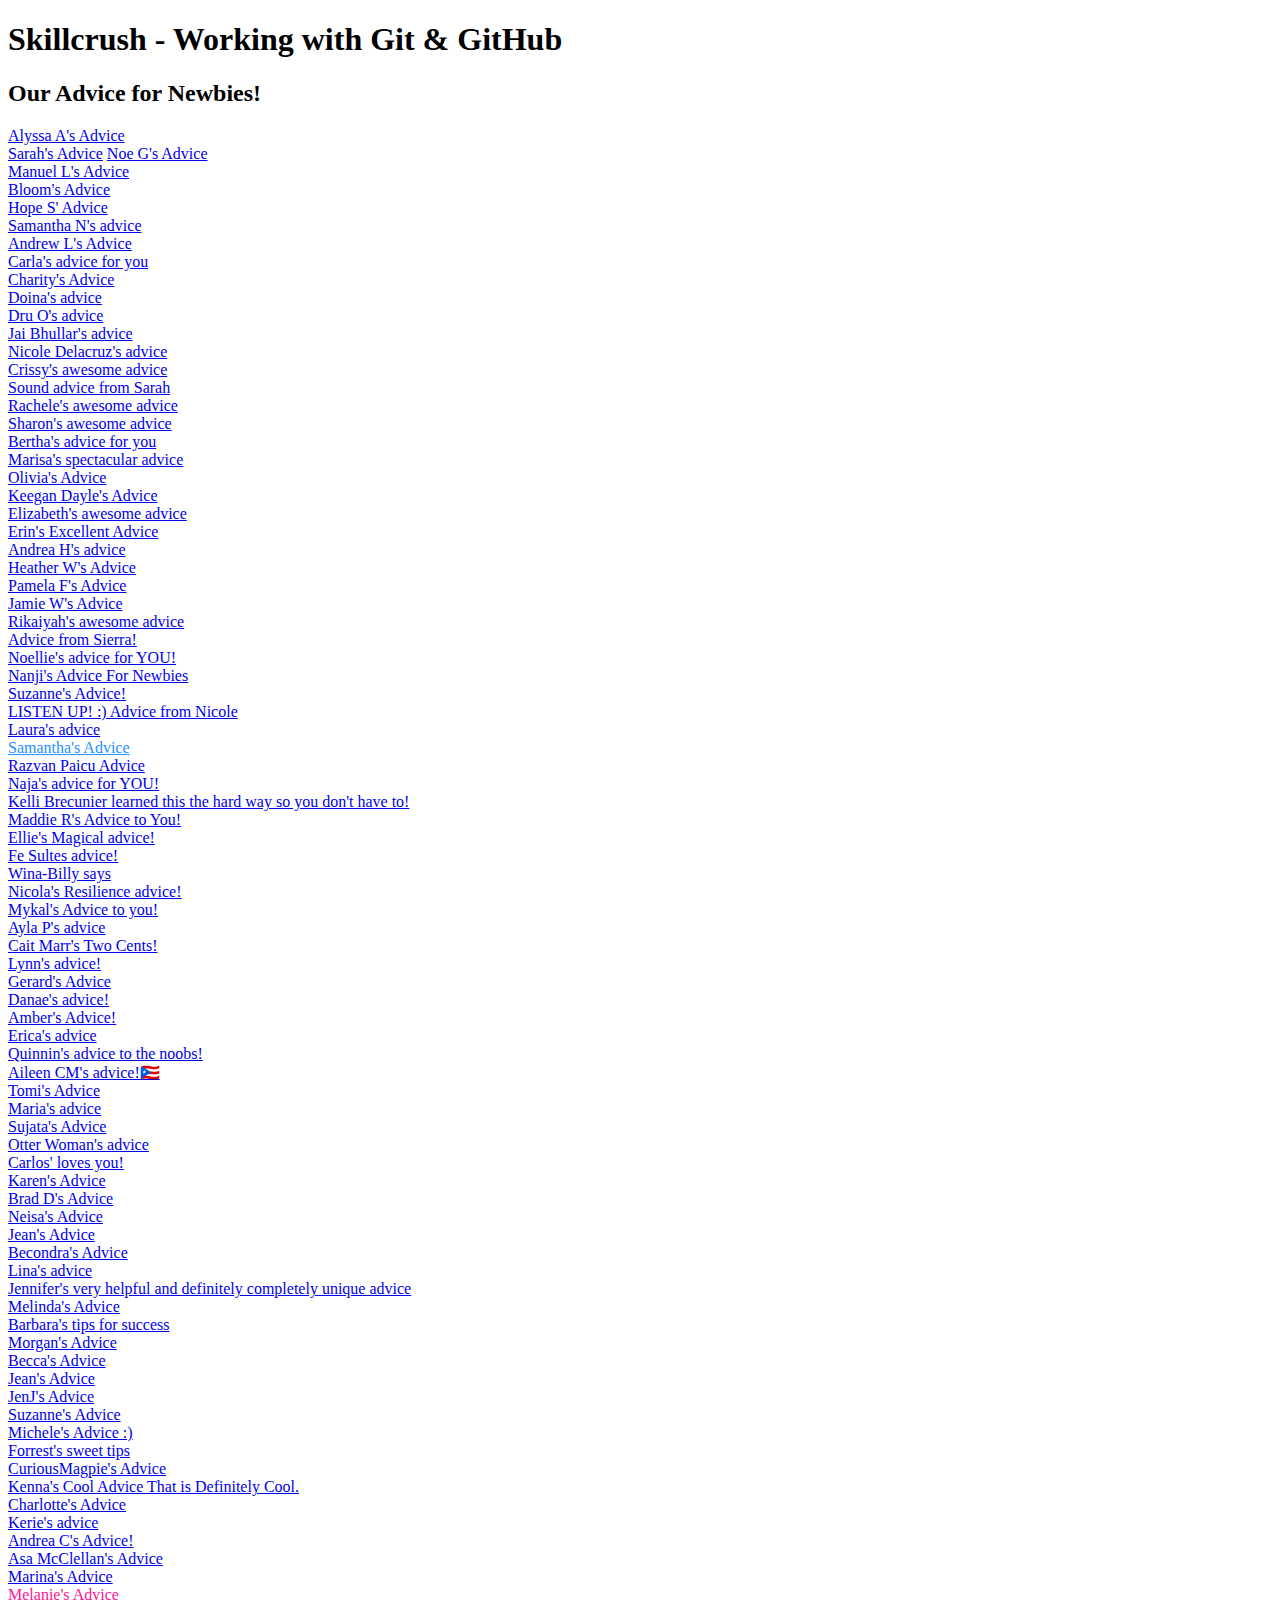
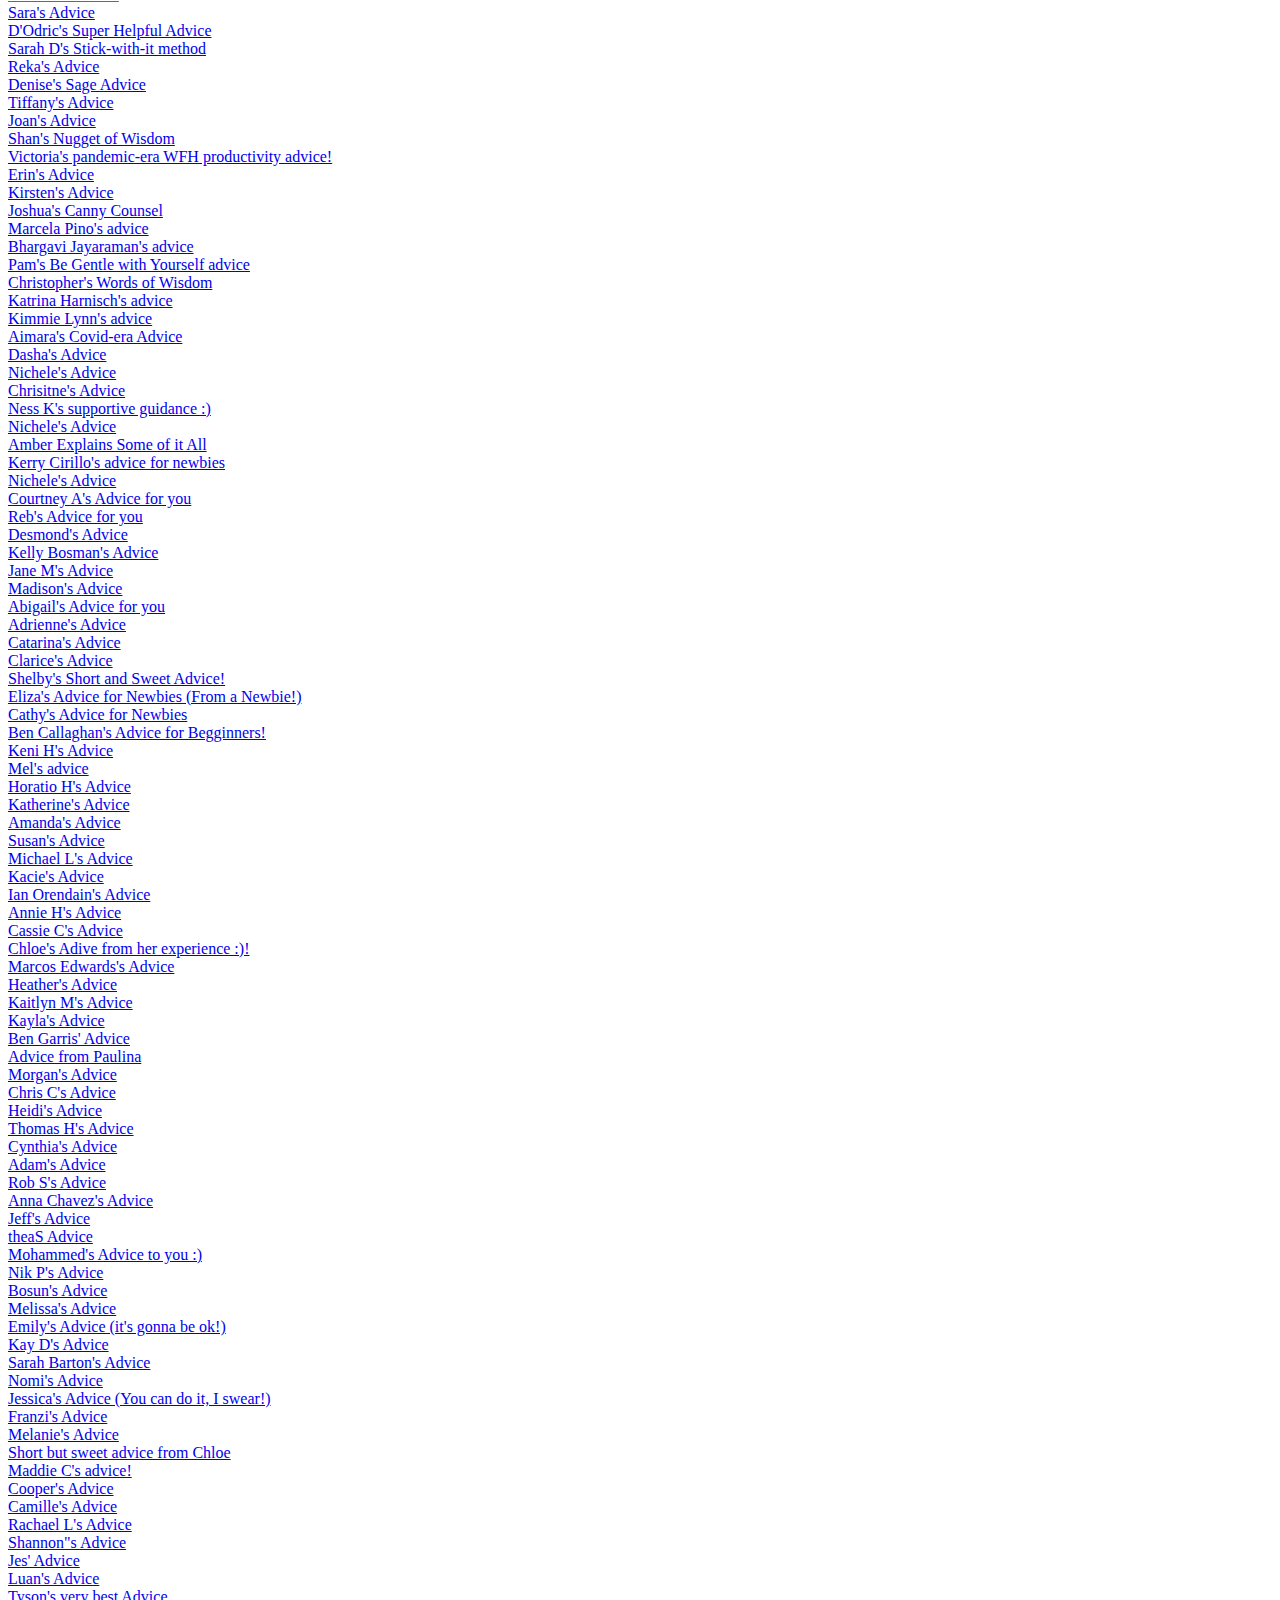
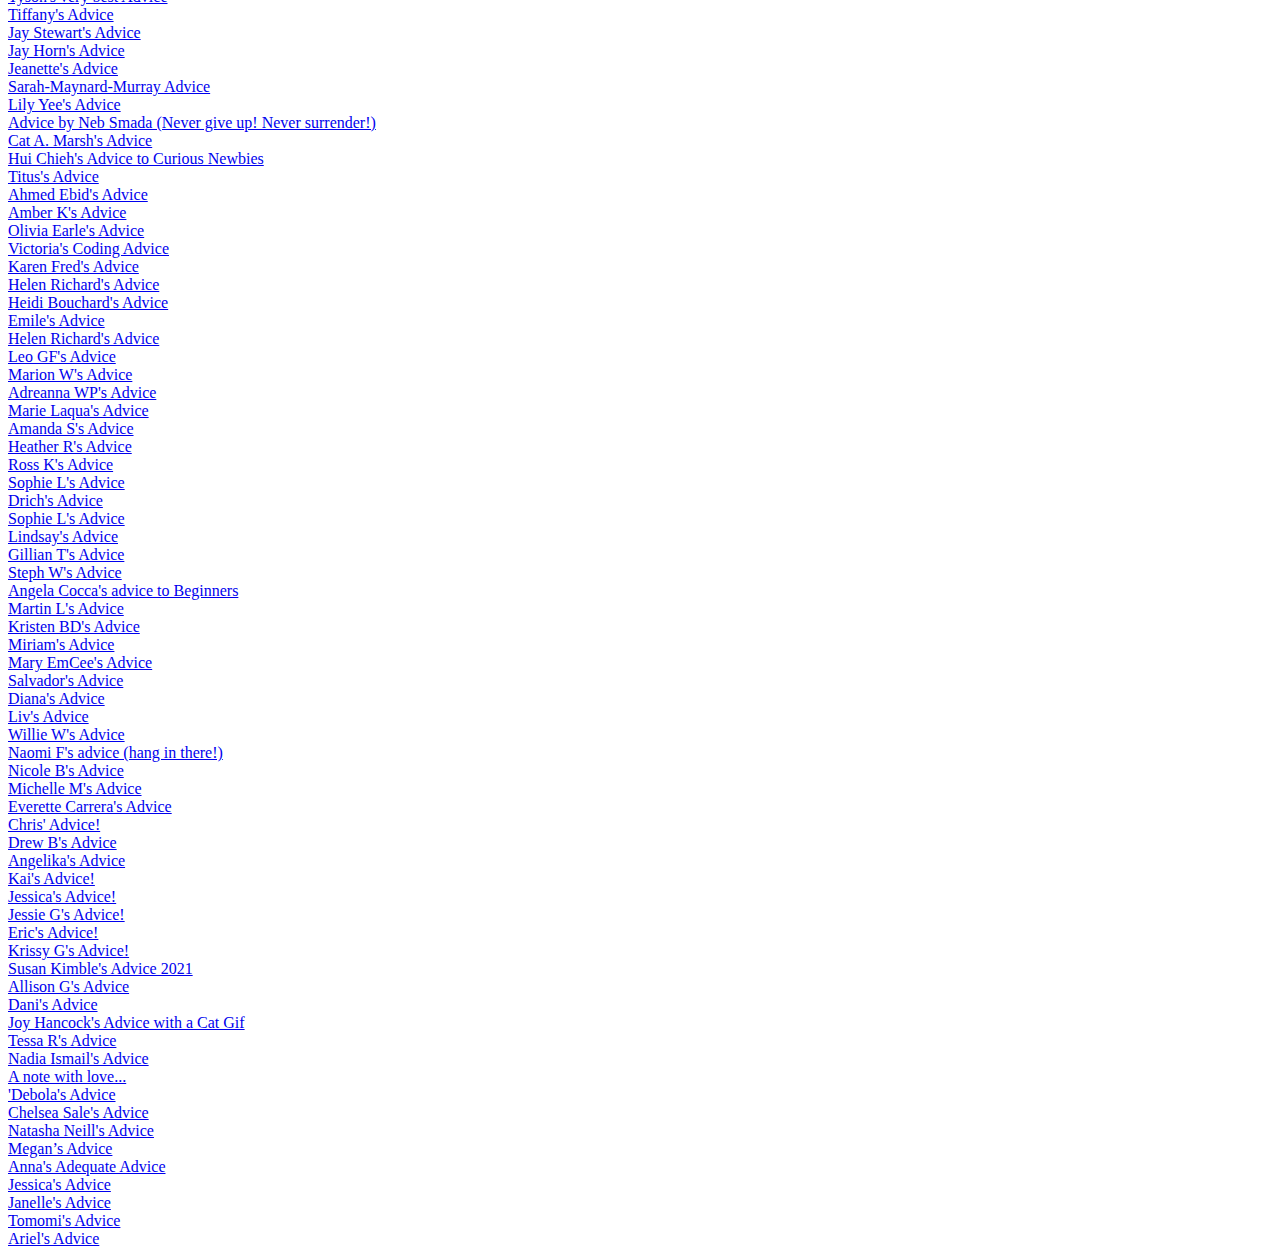
==== index.html @ cdbffeb8 "cute new edits" ====
<!DOCTYPE html>
<html lang="en">

  <head>
    <meta charset="utf-8">
    <link rel="stylesheet" type="text/css" href="css/main.css">
    <title>Skillcrush 105 - Advice For Newbies!</title>
  </head>

  <body>

    <header>
      <h1>Skillcrush - Working with Git & GitHub</h1>
      <h2>Our Advice for Newbies!</h2>
    </header>

    <section>
      <a href="advice/alyssa-a-advice.html" target="_blank">Alyssa A's Advice</a><br>
      <a href="advice/sarah-garcia-advice.html" target="blank">Sarah's Advice</a>
      <a href="advice/noe-gonzalez-advice.html" target="_blank">Noe G's Advice</a><br>
      <a href="advice/manuel-lemus-advice.html" target="_blank">Manuel L's Advice</a><br>
      <a href="advice/bloom-advice.html" target="_blank">Bloom's Advice</a><br>
      <a href="advice/hope-snodgrass-advice.html" target="_blank">Hope S' Advice</a><br>
      <a href="advice/samantha-n.html" target="_blank">Samantha N's advice</a><br>
      <a href="advice/andrew-low-advice.html" target="_blank">Andrew L's Advice</a><br>
      <a href="advice/carla-rolon-advice.html" target="_blank">Carla's advice for you</a><br>
      <a href="advice/charity-kern-advice.html" target="_blank">Charity's Advice</a><br>
      <a href="advice/doina-advice.html" target="_blank">Doina's advice</a><br>
      <a href="advice/dru-o-advice.html" target="_blank">Dru O's advice</a><br>
      <a href="advice/jai-bhullar-advice.html" target="_blank">Jai Bhullar's advice</a><br>
      <a href="advice/nicole-delacruz-advice.html" target="_blank">Nicole Delacruz's advice</a><br>
      <a href="advice/crissy-carlson-advice.html" target="_blank">Crissy's awesome advice</a><br>
      <a href="advice/sarah-a-advice.html" target="_blank">Sound advice from Sarah</a><br>
      <a href="advice/rachele-creedon-advice.html" target="_blank">Rachele's awesome advice</a><br>
      <a href="advice/sharon-s-advice.html" target="_blank">Sharon's awesome advice</a><br>
      <a href="advice/bertha-t-advice.html" target="_blank">Bertha's advice for you</a><br>
      <a href="advice/marisa-c-advice.html" target="_blank">Marisa's spectacular advice</a><br>
      <a href="advice/olivia-l-advice.html" target="_blank">Olivia's Advice</a><br>
      <a href="advice/keegan-dayle-advice.html" target="_blank">Keegan Dayle's Advice</a><br>
      <a href="advice/elizabeth-romig-advice.html" target="_blank">Elizabeth's awesome advice</a><br>
      <a href="advice/erin-brunet-advice.html" target="_blank">Erin's Excellent Advice</a><br>
      <a href="advice/andrea-huertas-advice.html" target="_blank"> Andrea H's advice</a><br>
      <a href="advice/heather-w-advice.html" target="_blank">Heather W's Advice</a><br>
      <a href="advice/pamela-f-advice.html" target="_blank">Pamela F's Advice</a><br>
      <a href="advice/jamie-winston-advice.html" target="_blank">Jamie W's Advice</a><br>
      <a href="advice/rikaiyah-winters-advice.html" target="_blank">Rikaiyah's awesome advice</a><br>
      <a href="advice/sierra-s-advice.html" target="_blank">Advice from Sierra!</a><br>
      <a href="advice/noellie-n-advice.html" target="_blank">Noellie's advice for YOU!</a><br>
      <a href="advice/nanji-patel-advice.html" target="_blank">Nanji's Advice For Newbies</a><br>
      <a href="advice/suzanne-mun-advice.html" target="_blank">Suzanne's Advice!</a><br>
      <a href="advice/nicole-s-advice.html" target="_blank">LISTEN UP! :) Advice from Nicole</a><br>
      <a href="advice/laura-markus-advice.html" target="_blank">Laura's advice</a><br>
      <a href="advice/samantha-l.html" target="_blank" style="color:dodgerblue"> Samantha's Advice</a><br>
      <a href="advice/razvan-paicu-advice.html" target="_blank">Razvan Paicu Advice</a><br>
      <a href="advice/naja-sol-advice.html" target="_blank">Naja's advice for YOU!</a><br>
      <a href="advice/kelli-brecunier-advice.html" target="_blank">Kelli Brecunier learned this the hard way so you
        don't have to!</a><br>
      <a href="advice/maddie-reiff-advice.html" target="_blank">Maddie R's Advice to You!</a><br>
      <a href="advice/ellie-solorio-advice.html" target="_blank">Ellie's Magical advice!</a><br>
      <a href="advice/fesultes-advice.html" target="_blank">Fe Sultes advice!</a><br>
      <a href="advice/wina-billy-advice.html" target="_blank">Wina-Billy says</a><br>
      <a href="advice/Nicola-Iannella-advice.html" target="_blank">Nicola's Resilience advice!</a><br>
      <a href="advice/mykal-smith-advice.html" target="_blank">Mykal's Advice to you!</a><br>
      <a href="advice/ayla-palacios-advice.html" target="_blank">Ayla P's advice</a><br>
      <a href="advice/cait-marr-advice.html" target="_blank">Cait Marr's Two Cents!</a><br>
      <a href="advice/lynn-advice.html" target="_blank">Lynn's advice!</a><br>
      <a href="advice/gerard-davis-advice.html" target="_blank">Gerard's Advice</a><br>
      <a href="advice/danae-cosijn-advice.html" target="_blank">Danae's advice!</a><br>
      <a href="advice/amber-leigh-advice.html" targeet="_blank">Amber's Advice!</a><br>
      <a href="advice/elynnschenk-advice.html" target="_blank">Erica's advice</a><br>
      <a href="advice/quinnin-evans-advice.html" target="blank">Quinnin's advice to the noobs!</a><br>
      <a href="advice/aileen-cm-advice.html">Aileen CM's advice!🇵🇷</a><br>
      <a href="advice/tomi-salami-advice.html" target="_blank">Tomi's Advice</a><br>
      <a href="advice/maria-segeda-shulakova-advice.html" target="_blank">Maria's advice</a><br>
      <a href="advice/sujata-luchmun-advice.html" target="_blank">Sujata's Advice</a><br>
      <a href="advice/otter-woman-advice.html" target="_blank">Otter Woman's advice</a><br>
      <a href="advice/carlos-agelvis-advice.html" target="_blank">Carlos' loves you!</a><br>
      <a href="advice/karen-advice.html" target="_blank">Karen's Advice</a><br>
      <a href="advice/brad-defauw-advice.html" target="_blank">Brad D's Advice</a><br>
      <a href="advice/neisa-b-advice.html" target="_blank">Neisa's Advice</a><br>
      <a href="advice/jean-benitez-advice.html" target="_blank">Jean's Advice</a><br>
      <a href="advice/becondra-advice.html" target="blank"> Becondra's Advice</a><br>
      <a href="advice/lina-cardenas-advice.html" target="_blank">Lina's advice</a><br>
      <a href="advice/jennifer-brunker-advice.html" target="_blank">Jennifer's very helpful and definitely completely
        unique advice</a><br>
      <a href="advice/melinda-spruce-advice.html" target="_blank">Melinda's Advice</a><br>
      <a href="advice/barbara-pattin-advice.html" target="_blank">Barbara's tips for success</a><br>
      <a href="advice/morgan-kennedy-advice.html" target="_blank">Morgan's Advice</a><br>
      <a href="advice/becca-brunner-advice.html" target="_blank">Becca's Advice</a><br>
      <a href="advice/jean-benitez-advice.html" target="_blank">Jean's Advice</a><br>
      <a href="advice/jen-j-advice.html" target="_blank">JenJ's Advice</a><br>
      <a href="advice/suzanne-pach-advice.html" target="_blank">Suzanne's Advice</a><br>
      <a href="advice/michele-h-advice.html" target="_blank">Michele's Advice :)</a><br>
      <a href="advice/forrest-morgan-advice.html" target="_blank">Forrest's sweet tips</a><br>
      <a href="advice/CuriousMagpie-advice.html" target="_blank">CuriousMagpie's Advice</a><br>
      <a href="advice/kenna-bramble-advice.html" target="_blank">Kenna's Cool Advice That is Definitely Cool.</a><br>
      <a href="advice/CR-Kelly-advice.html" target="_blank">Charlotte's Advice</a><br>
      <a href="advice/kerie-london-advice.html" target="blank">Kerie's advice</a><br>
      <a href="advice/andrea-cuevas-advice.html" target="_blank"> Andrea C's Advice! </a><br>
      <a href="advice/asa-mcclellan-advice.html" target="_blank">Asa McClellan's Advice</a><br>
      <a href="advice/marina-saito-advice.html" target="_blank">Marina's Advice</a><br>
      <a href="advice/melanie-nlee-advice.html" target="_blank" style="color:deeppink"> Melanie's Advice </a><br>
      <a href="advice/sara-h-advice.html" target="_blank">Sara's Advice</a><br>
      <a href="advice/dodric-sykes-advice.html" target="_blank"> D'Odric's Super Helpful Advice</a><br>
      <a href="advice/sarah-d-advice.html" target="_blank">Sarah D's Stick-with-it method</a><br>
      <a href="advice/reka-w-advice.html" target="_blank">Reka's Advice</a><br>
      <a href="advice/Denise-Lanay-advice.html" target="blank">Denise's Sage Advice</a><br>
      <a href="advice/tiffany-amani-advice.html" target="blank">Tiffany's Advice</a><br>
      <a href="advice/joan-fowler-advice.html" target="blank">Joan's Advice</a><br>
      <a href="advice/shan-grierson-advice.html" target="blank">Shan's Nugget of Wisdom</a><br>
      <a href="advice/victoria-farr-advice.html" target="blank">Victoria's pandemic-era WFH productivity advice!</a><br>
      <a href="advice/erin-adams-advice.html" target="blank">Erin's Advice</a><br>
      <a href="advice/kirsten-k-advice.html" target="blank">Kirsten's Advice</a><br>
      <a href="advice/joshua-hawkins-advice.html" target="blank">Joshua's Canny Counsel</a><br>
      <a href="advice/marcela-pino-advice.html" target="_blank">Marcela Pino's advice</a><br>
      <a href="advice/Bhargavi-Jayaraman-advice.html" target="_blank">Bhargavi Jayaraman's advice</a><br>
      <a href="advice/pam-r-advice.html" target="_blank">Pam's Be Gentle with Yourself advice</a><br>
      <a href="advice/chris-epps-advice.html" target="_blank">Christopher's Words of Wisdom</a><br>
      <a href="advice/katrina-harnisch-advice.html" target="_blank">Katrina Harnisch's advice</a><br>
      <a href="advice/jai-bhullar-advice.html" target="_blank">Kimmie Lynn's advice</a><br>
      <a href="advice/aimara-garcia-advice.html" target="_blank">Aimara's Covid-era Advice</a><br>
      <a href="advice/dasha-dulina-advice.html" target="_blank">Dasha's Advice</a><br>
      <a href="advice/niche-woods-advice.html" target="_blank">Nichele's Advice</a><br>
      <a href="advice/christine-ramsey-advice.html" target="_blank">Chrisitne's Advice</a><br>
      <a href="advice/ness-kiran-advice.html" target="_blank">Ness K's supportive guidance :)</a><br>
      <a href="advice/niche-woods-advice.html" target="_blank">Nichele's Advice</a><br>
      <a href="advice/amber-lehua-advice.html" target="_blank">Amber Explains Some of it All</a><br>
      <a href="advice/kerry-cirillo-advice.html" target="_blank">Kerry Cirillo's advice for newbies</a><br>
      <a href="advice/niche-woods-advice.html" target="_blank">Nichele's Advice</a><br>
      <a href="advice/courtney-aallen-advice.html" target="_blank">Courtney A's Advice for you</a><br>
      <a href="advice/rebecca-s-morris-advice.html" target="_blank">Reb's Advice for you</a><br>
      <a href="advice/desmond-curry-advice.html" target="_blank">Desmond's Advice</a><br>
      <a href="advice/kelly-bosman-advice.html" target="_blank">Kelly Bosman's Advice</a><br>
      <a href="advice/jane-molphy-advice.html" target="_blank">Jane M's Advice</a><br>
      <a href="advice/madison-scheps-advice.html" target="_blank">Madison's Advice</a><br>
      <a href="advice/abigail-carey-advice.html" target="_blank">Abigail's Advice for you</a><br>
      <a href="advice/adrienne-burn-advice.html" target="_blank">Adrienne's Advice</a><br>
      <a href="advice/catarina-monge-advice.html" target="_blank">Catarina's Advice</a><br>
      <a href="advice/clarice-r-advice.html" target="_blank">Clarice's Advice</a><br>
      <a href="advice/shelby-coyle-advice.html" target="_blank">Shelby's Short and Sweet Advice!</a><br>
      <a href="advice/eliza-b-advice.html" target="_blank">Eliza's Advice for Newbies (From a Newbie!)</a><br>
      <a href="advice/cathy-smith-advice.html" target="_blank">Cathy's Advice for Newbies</a><br>
      <a href="advice/ben-callaghan-advice.html" target="_blank">Ben Callaghan's Advice for Begginners!</a><br>
      <a href="advice/keni-hurst-advice.html" target="_blank">Keni H's Advice</a><br>
      <a href="advice/mel-richard-advice.html" target="_blank"> Mel's advice</a><br>
      <a href="advice/horatio-hanley-advice.html" target="_blank">Horatio H's Advice</a><br>
      <a href="advice/katherine-kocen-advice.html" target="_blank">Katherine's Advice</a><br>
      <a href="advice/amanda-chavis-advice.html" target="_blank">Amanda's Advice</a><br>
      <a href="advice/susan-g-advice.html" target="_blank">Susan's Advice</a><br>
      <a href="advice/michael-lukens-advice.html" target="_blank"> Michael L's Advice</a><br>
      <a href="advice/kacie-gavinchuk-advice.html" target="_blank">Kacie's Advice</a><br>
      <a href="advice/ian-orendain-advice.html" target="_blank">Ian Orendain's Advice</a><br>
      <a href="advice/annie-heath-advice.html" target="_blank">Annie H's Advice</a><br>
      <a href="advice/cassie-chan-advice.html" target="_blank">Cassie C's Advice</a><br>
      <a href="advice/chloe-c2-advice.html" target="_blank">Chloe's Adive from her experience :)!</a><br>
      <a href="advice/marcos-edwards-advice.html" target="_blank">Marcos Edwards's Advice</a><br>
      <a href="advice/heather-brien-advice.html" target="_blank">Heather's Advice</a><br>
      <a href="advice/kaitlyn-marino-advice.html" target="_blank">Kaitlyn M's Advice</a><br>
      <a href="advice/kayla-duarte-advice.html" target="_blank">Kayla's Advice</a><br>
      <a href="advice/ben-garris-advice.html" target="_blank">Ben Garris' Advice</a><br>
      <a href="advice/paulina-edmond-advice.html" target="_blank">Advice from Paulina</a><br>
      <a href="advice/morgan-wooster-advice.html" target="_blank">Morgan's Advice</a><br>
      <a href="advice/chris-cirigliano-advice.html" target="_blank">Chris C's Advice</a><br>
      <a href="advice/heidi-fryzell-advice.html" target="_blank">Heidi's Advice</a><br>
      <a href="advice/thomas-hurrie-advice.html" target="_blank">Thomas H's Advice</a><br>
      <a href="advice/cynthia-sierra-advice.html" target="_blank">Cynthia's Advice</a><br>
      <a href="advice/adam-t-advice.html" target="_blank">Adam's Advice</a><br>
      <a href="advice/rob-schuster-advice.html" target="_blank">Rob S's Advice</a><br>
      <a href="advice/anna-chavez-advice.html" target="blank">Anna Chavez's Advice</a><br>
      <a href="advice/jeff-smith-advice.html" target="_blank">Jeff's Advice</a><br>
      <a href="advice/theas-advice.html" target="_blank">theaS Advice</a><br>
      <a href="advice/mohammed-mahmood-advice.html">Mohammed's Advice to you :)</a><br>
      <a href="advice/nik-payton-advice.html">Nik P's Advice</a><br>
      <a href="advice/bosun-advice.html" target="_blank">Bosun's Advice</a><br>
      <a href="advice/melissa-watson-advice.html" target="_blank">Melissa's Advice</a><br>
      <a href="advice/emily-almond-advice.html" target="_blank">Emily's Advice (it's gonna be ok!)</a><br>
      <a href="advice/kay-doyle-advice.html" target="_blank"> Kay D's Advice </a><br>
      <a href="advice/sarah-barton-advice.html" target="_blank">Sarah Barton's Advice</a><br>
      <a href="advice/nomi-vos-advice.html" target="_blank">Nomi's Advice</a><br>
      <a href="advice/j-g-advice.html" target="_blank">Jessica's Advice (You can do it, I swear!)</a><br>
      <a href="advice/franzi-polleit-advice.html" target="_blank">Franzi's Advice</a><br>
      <a href="advice/melanie-he-advice.html" target="_blank">Melanie's Advice</a><br>
      <a href="advice/chloe-ciarrocchi-advice.html" target="_blank">Short but sweet advice from Chloe</a><br>
      <a href="advice/maddie-cummings/advice.html" target="_blank">Maddie C's advice!</a><br>
      <a href="advice/cooper-pulkrabek-advice.html" target="_blank">Cooper's Advice</a><br>
      <a href="advice/camille-b-advice.html" target="_blank">Camille's Advice</a><br>
      <a href="advice/rachael-lackner-advice.html" target="_blank">Rachael L's Advice</a><br>
      <a href="advice/shannon-posey-advice.html" target="_blank">Shannon"s Advice</a><br>
      <a href="advice/jes-robbeloth-advice.html" target="_blank">Jes' Advice</a><br>
      <a href="advice/luan-h-advice.html" target="_blank">Luan's Advice</a><br>
      <a href="advice/tyson-groo-advice.html" target="_blank">Tyson's very best Advice</a><br>
      <a href="advice/tiffany-advice.html" target="_blank">Tiffany's Advice</a><br>
      <a href="advice/justin-stewart-advice.html" target="_blank">Jay Stewart's Advice</a><br>
      <a href="advice/jay-horn-advice.html" target="_blank">Jay Horn's Advice</a><br>
      <a href="advice/jeanette-f-advice.html"> Jeanette's Advice</a><br>
      <a href="advice/sarah-maynard-murray-advice.html"> Sarah-Maynard-Murray Advice</a><br>
      <a href="advice/lily-yee-advice.html" target="_blank">Lily Yee's Advice</a><br>
      <a href="advice/ben-adams-advice.html" target="_blank">Advice by Neb Smada (Never give up! Never surrender!)</a><br>
      <a href="advice/cat-a-marsh-advice.html" target="_blank">Cat A. Marsh's Advice</a><br>
      <a href="advice/huichieh-jackson-advice.html" target="_blank">Hui Chieh's Advice to Curious Newbies</a><br>
      <a href="advice/titus-yick-advice.html" target="_blank"> Titus's Advice</a><br>
      <a href="advice/ahmed-ebid-advice.html" target="_blank">Ahmed Ebid's Advice</a><br>
      <a href="advice/amber-khem-advice.html" target="_blank">Amber K's Advice</a><br>
      <a href="advice/olivia-earle-advice.html" target="_blank">Olivia Earle's Advice</a><br>
      <a href="advice/ards-victoria-advice.html" target="_blank">Victoria's Coding Advice</a><br>
      <a href="advice/karen-fred-advice.html" target="_blank">Karen Fred's Advice</a><br>
      <a href="advice/helen-richards-advice.html" target="_blank">Helen Richard's Advice</a><br>
      <a href="advice/heidi-bouchard-advice.html" target="_blank">Heidi Bouchard's Advice</a><br>
      <a href="advice/emile-massumov-advice.html" target="_blank">Emile's Advice</a><br>
      <a href="advice/helen-richards-advice.html" target="_blank">Helen Richard's Advice</a><br>
      <a href="advice/leo-gf-advice.html" target="_blank">Leo GF's Advice</a><br>
      <a href="advice/Marion-Wozniak-advice.html" target="_blank">Marion W's Advice</a><br>
      <a href="advice/adreanna-wp-advice.html" target="_blank">Adreanna WP's Advice</a><br>
      <a href="advice/marie-laqua-advice.html" target="_blank">Marie Laqua's Advice</a><br>
      <a href="advice/amanda-scott-advice.html" target="_blank">Amanda S's Advice</a><br>

      <a href="advice/heather-randolph-advice.html" target="_blank">Heather R's Advice</a><br>
      <a href="advice/ross-kinney-advice.html" target="_blank">Ross K's Advice</a><br>
      <a href="advice/sophie-laksimi-advice.html">Sophie L's Advice</a><br>
      <a href="advice/drich-codes-advice.html" target="_blank"> Drich's Advice</a><br>
      <a href="advice/sophie-laksimi-advice.html">Sophie L's Advice</a><br>
      <a href="advice/lindsay-taylor-advice.html" target="_blank">Lindsay's Advice</a><br>
      <a href="advice/gillian-trethewey-advice.html" target="_blank">Gillian T's Advice</a><br>
      <a href="advice/swoulfe-advice.html" target="_blank"> Steph W's Advice</a><br>
      <a href="advice/angela-cocca-advice.html" target="_blank">Angela Cocca's advice to Beginners</a><br>
      <a href="advice/martin-luque-advice.html" target="_blank"> Martin L's Advice</a><br>
      <a href="advice/kristen-browndonovan-advice.html" target="_blank">Kristen BD's Advice</a><br>
      <a href="advice/miriam-bross-advice.html" target="_blank">Miriam's Advice</a><br>
      <a href="advice/mary-emcee-advice.html" target="_blank"> Mary EmCee's Advice </a><br>
      <a href="advice/salvador-alcantar-advice.html" target="_blank">Salvador's Advice</a><br>
      <a href="advice/diana-a-advice.html" target="_blank">Diana's Advice</a><br>
      <a href="advice/olivia-fissel-advice.html" target="_blank">Liv's Advice</a><br>
      <a href="advice/willie-whitfield-advice.html" target="_blank">Willie W's Advice</a><br>
      <a href="advice/naomi-fathers-advice.html" target="_blank">Naomi F's advice (hang in there!)</a></br>
      <a href="advice/nicole-baggerly-advice.html" target="_blank">Nicole B's Advice</a><br>
      <a href="advice/michelle-maloney-advice.html" target="blank">Michelle M's Advice</a><br>
      <a href="advice/everette-carrera-advice.html" target="blank">Everette Carrera's Advice</a><br>
      <a href="advice/chris-horne-advice.html" target="_blank"> Chris' Advice!</a><br>
      <a href="advice/drew-bauer-advice.html" target="_blank"> Drew B's Advice</a><br>
      <a href="advice/angelika-halicka-advice.html" target= "_blank">Angelika's Advice</a><br>
      <a href="advice/kai-packwood-advice.html" target="_blank">Kai's Advice!</a><br>
      <a href="advice/jessica-braun-advice.html" target="_blank">Jessica's Advice!</a><br>
      <a href="advice/jessie-gellings-advice.html" target="_blank">Jessie G's Advice!</a><br>
      <a href="advice/eric-hardwick-advice.html" target="_blank">Eric's Advice!</a><br>
      <a href="advice/krissy-groom-advice.html" target="_blank">Krissy G's Advice!</a><br>
      <a href="advice/susan-kimble-advice2021.html" target="_blank">Susan Kimble's Advice 2021</a><br>
      <a href="advice/Allison-Green-advice.html" target="_blank"> Allison G's Advice</a><br>
      <a href="advice/dani-d-advice.html" target="_blank">Dani's Advice</a><br>
      <a href="advice/joy-hancock-advice.html" target="_blank">Joy Hancock's Advice with a Cat Gif</a><br>
      <a href="advice/tessa-ramsay-advice.html" target="_blank">Tessa R's Advice</a><br>
      <a href="advice/nadia-ismail-advice.html" target="_blank">Nadia Ismail's Advice</a><br>
      <a href="advice/jacqueline-larson-advice.html" target="_blank">A note with love...</a><br>
      <a href="advice/debola-advice.html" target="_blank">'Debola's Advice</a><br>
      <a href="advice/chelsea-sale-advice.html" target="_blank">Chelsea Sale's Advice</a><br>
      <a href="advice/natasha-neill-advice.html" target="_blank">Natasha Neill's Advice</a><br>
      <a href="advice/megan-searle-advice.html" target="_blank">Megan’s Advice</a><br>
      <a href="advice/anna-holt-advice.html" target="_blank">Anna's Adequate Advice</a><br>
      <a href="advice/jessica-turner-advice.html" target="_blank">Jessica's Advice</a><br>
      <a href="advice/janelle-adelman-advice.html" target="_blank">Janelle's Advice</a><br>
      <a href="advice/tomomi-kosaka-advice.html" target="_blank">Tomomi's Advice</a><br>
      <a href="advice/ariel-schwalb-advice.html" target="_blank">Ariel's Advice</a><br>

    </section>

  </body>

</html>
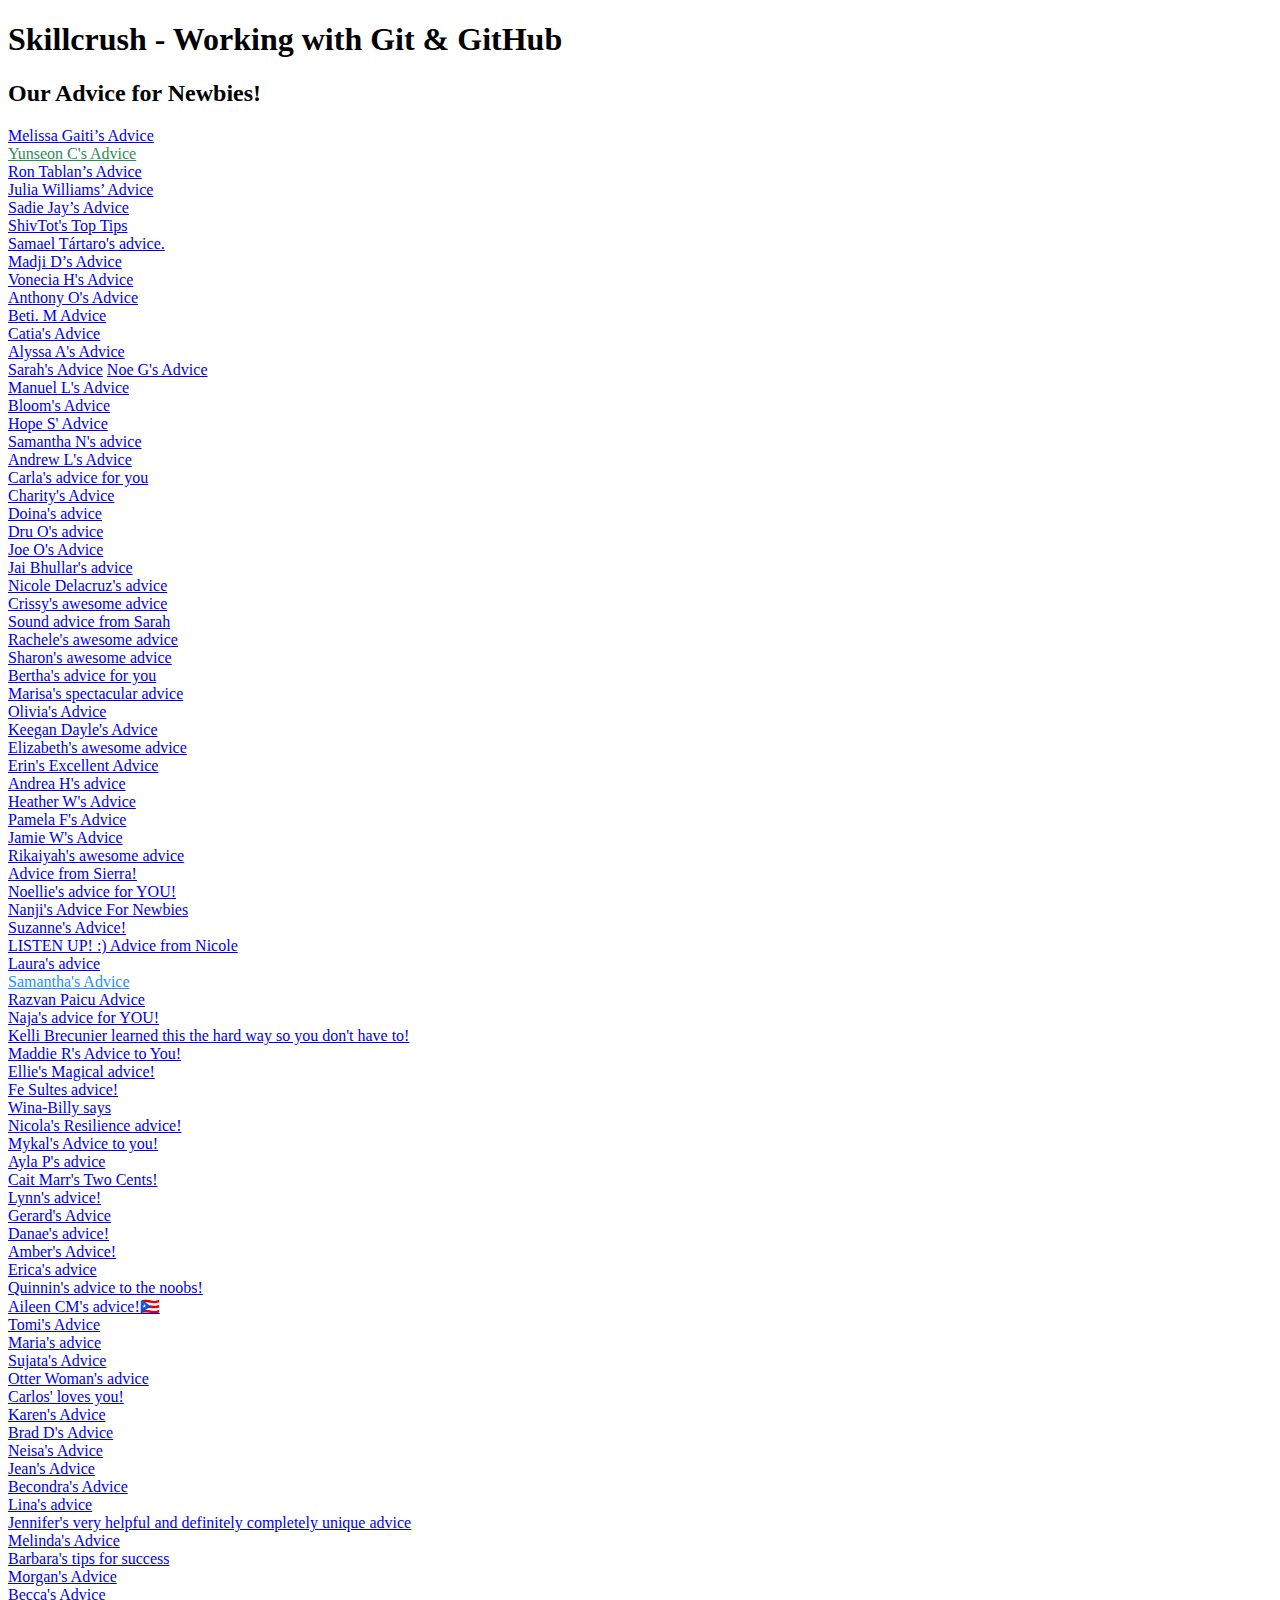
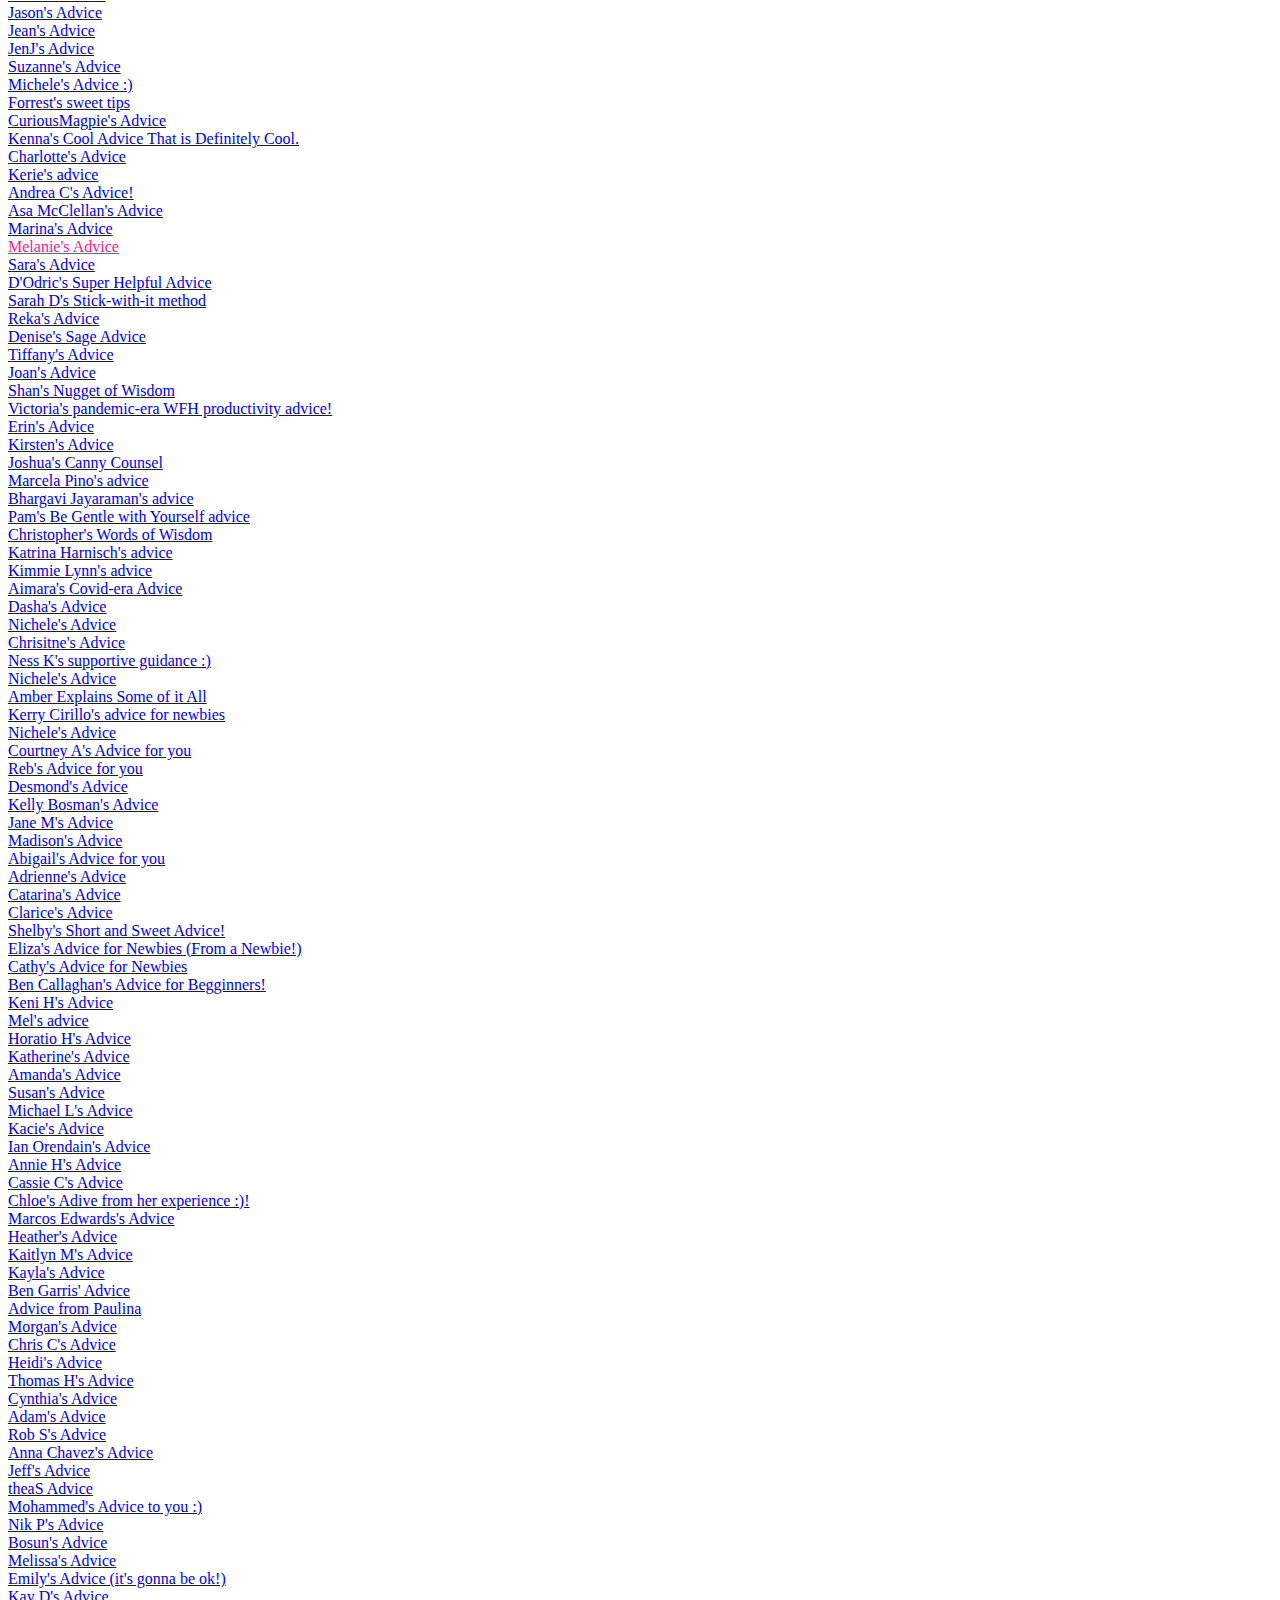
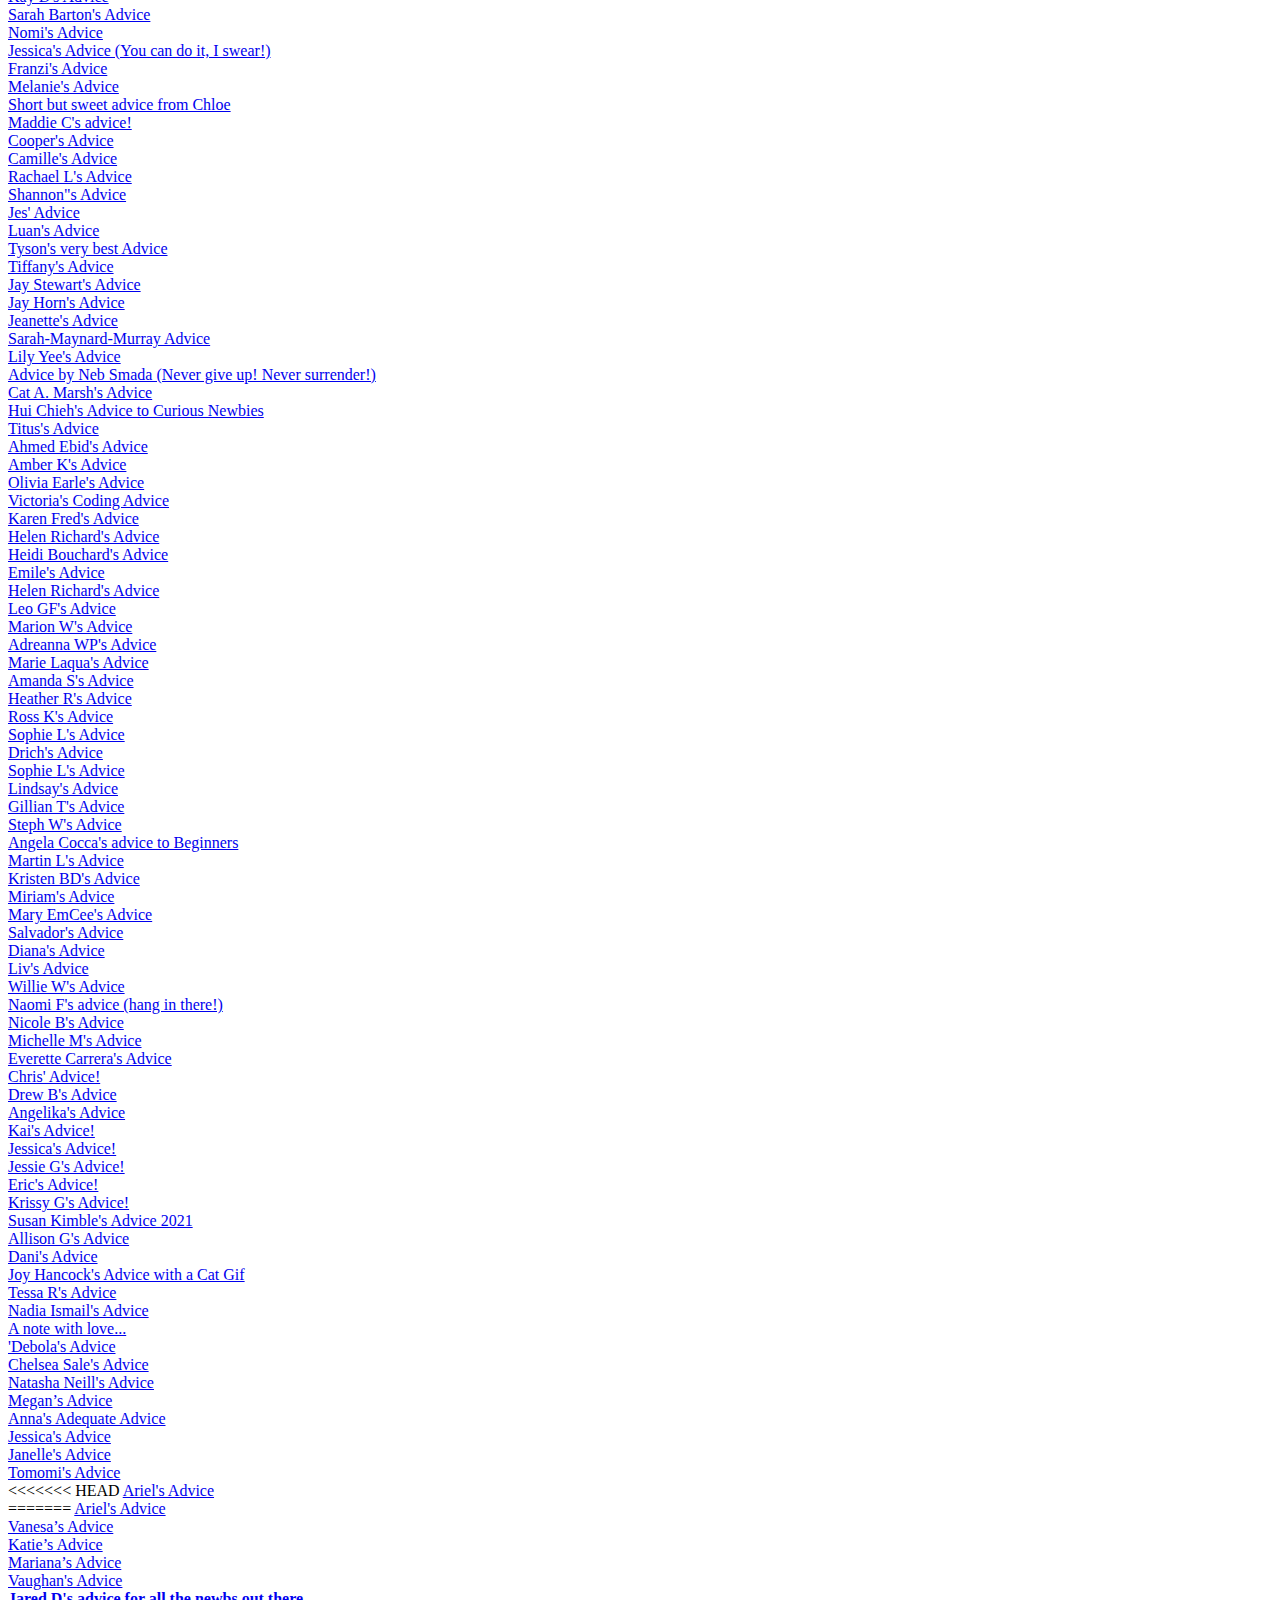
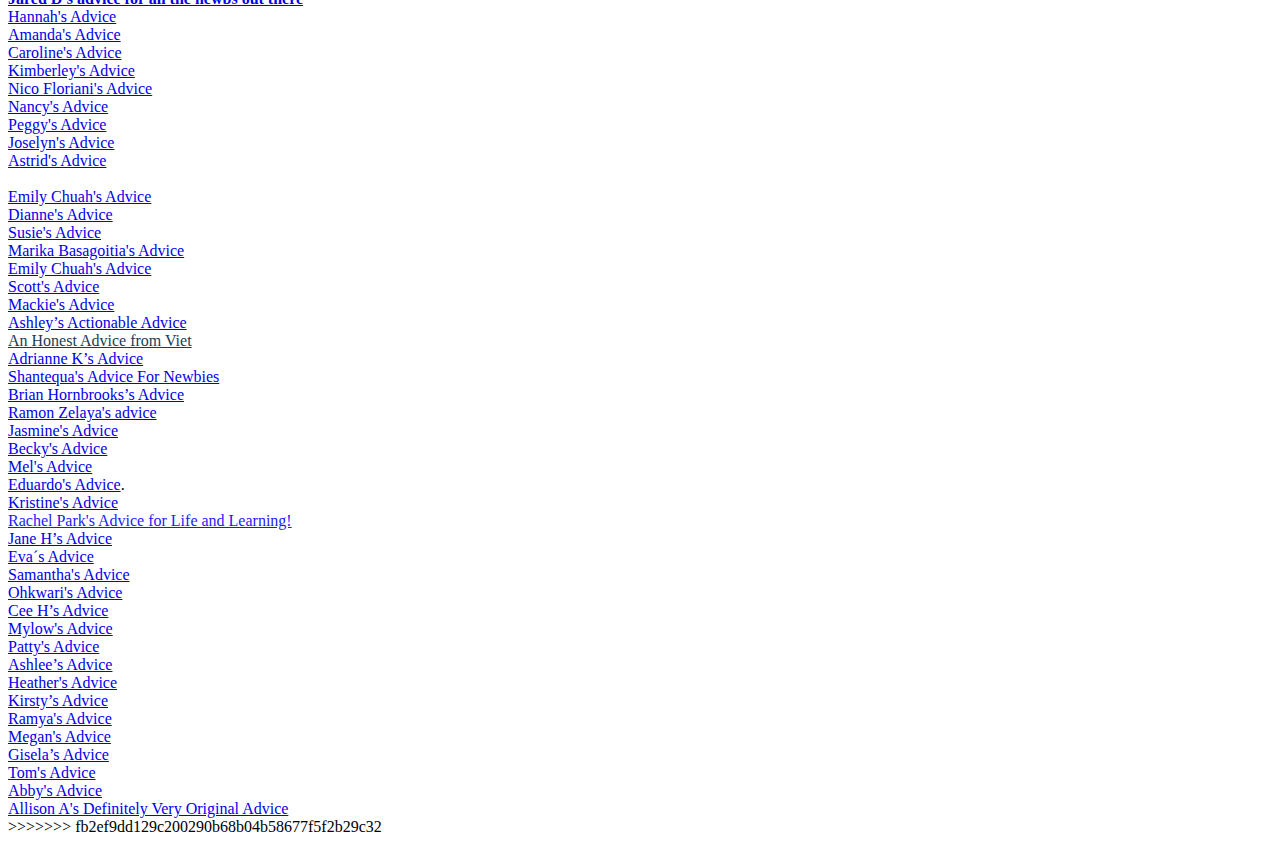
==== commit da19c4c0: "fork" ====
--- a/index.html
+++ b/index.html
@@ -15,6 +15,18 @@
     </header>
 
     <section>
+      <a href=”advice/melissa-gaiti-advice.html”>Melissa Gaiti’s Advice</a><br>
+      <a href="advice/yunseon-choi-advice.html" target="_blank" style="color: seagreen;">Yunseon C's Advice</a><br>
+      <a href="advice/ron-tablan-advice.html" target="_blank">Ron Tablan’s Advice</a><br>
+      <a href="advice/julia-williams-advice.html" target="_blank">Julia Williams’ Advice</a><br>
+      <a href="advice/sadie-jay-advice.html" target="_blank">Sadie Jay’s Advice</a><br>
+      <a href="advice/shiv-tot-advice.html" target="_blank">ShivTot's Top Tips</a><br>
+      <a href="advice/DevCode666.html" target="_blank">Samael Tártaro's advice.</a><br>
+      <a href="advice/madji-diaw-advice.html" target="_blank">Madji D’s Advice</a><br>
+      <a href="advice/vonecia-holbert-advice.html" target="_blank">Vonecia H's Advice</a><br>
+      <a href="advice/anthony-ortega-advice.html" target="_blank">Anthony O's Advice</a><br>
+      <a href="advice/beti-messele-advice.html" target="_blank">Beti. M Advice</a><br>
+      <a href=”advice/catia-lun-advice.html” target="_blank">Catia's Advice</a> <br>
       <a href="advice/alyssa-a-advice.html" target="_blank">Alyssa A's Advice</a><br>
       <a href="advice/sarah-garcia-advice.html" target="blank">Sarah's Advice</a>
       <a href="advice/noe-gonzalez-advice.html" target="_blank">Noe G's Advice</a><br>
@@ -27,6 +39,7 @@
       <a href="advice/charity-kern-advice.html" target="_blank">Charity's Advice</a><br>
       <a href="advice/doina-advice.html" target="_blank">Doina's advice</a><br>
       <a href="advice/dru-o-advice.html" target="_blank">Dru O's advice</a><br>
+      <a href="advice/joe-oliveri-advice.html" target="_blank">Joe O's Advice</a><br>
       <a href="advice/jai-bhullar-advice.html" target="_blank">Jai Bhullar's advice</a><br>
       <a href="advice/nicole-delacruz-advice.html" target="_blank">Nicole Delacruz's advice</a><br>
       <a href="advice/crissy-carlson-advice.html" target="_blank">Crissy's awesome advice</a><br>
@@ -68,8 +81,8 @@
       <a href="advice/danae-cosijn-advice.html" target="_blank">Danae's advice!</a><br>
       <a href="advice/amber-leigh-advice.html" targeet="_blank">Amber's Advice!</a><br>
       <a href="advice/elynnschenk-advice.html" target="_blank">Erica's advice</a><br>
-      <a href="advice/quinnin-evans-advice.html" target="blank">Quinnin's advice to the noobs!</a><br>
-      <a href="advice/aileen-cm-advice.html">Aileen CM's advice!🇵🇷</a><br>
+      <a href="advice/quinnin-evans-advice.html" target="_blank">Quinnin's advice to the noobs!</a><br>
+      <a href="advice/aileen-cm-advice.html" target="_blank">Aileen CM's advice!🇵🇷</a><br>
       <a href="advice/tomi-salami-advice.html" target="_blank">Tomi's Advice</a><br>
       <a href="advice/maria-segeda-shulakova-advice.html" target="_blank">Maria's advice</a><br>
       <a href="advice/sujata-luchmun-advice.html" target="_blank">Sujata's Advice</a><br>
@@ -79,7 +92,7 @@
       <a href="advice/brad-defauw-advice.html" target="_blank">Brad D's Advice</a><br>
       <a href="advice/neisa-b-advice.html" target="_blank">Neisa's Advice</a><br>
       <a href="advice/jean-benitez-advice.html" target="_blank">Jean's Advice</a><br>
-      <a href="advice/becondra-advice.html" target="blank"> Becondra's Advice</a><br>
+      <a href="advice/becondra-advice.html" target="_blank"> Becondra's Advice</a><br>
       <a href="advice/lina-cardenas-advice.html" target="_blank">Lina's advice</a><br>
       <a href="advice/jennifer-brunker-advice.html" target="_blank">Jennifer's very helpful and definitely completely
         unique advice</a><br>
@@ -87,6 +100,7 @@
       <a href="advice/barbara-pattin-advice.html" target="_blank">Barbara's tips for success</a><br>
       <a href="advice/morgan-kennedy-advice.html" target="_blank">Morgan's Advice</a><br>
       <a href="advice/becca-brunner-advice.html" target="_blank">Becca's Advice</a><br>
+      <a href="advice/jason-espiritu_santo-advice.html" target="_blank">Jason's Advice</a><br>
       <a href="advice/jean-benitez-advice.html" target="_blank">Jean's Advice</a><br>
       <a href="advice/jen-j-advice.html" target="_blank">JenJ's Advice</a><br>
       <a href="advice/suzanne-pach-advice.html" target="_blank">Suzanne's Advice</a><br>
@@ -104,14 +118,14 @@
       <a href="advice/dodric-sykes-advice.html" target="_blank"> D'Odric's Super Helpful Advice</a><br>
       <a href="advice/sarah-d-advice.html" target="_blank">Sarah D's Stick-with-it method</a><br>
       <a href="advice/reka-w-advice.html" target="_blank">Reka's Advice</a><br>
-      <a href="advice/Denise-Lanay-advice.html" target="blank">Denise's Sage Advice</a><br>
-      <a href="advice/tiffany-amani-advice.html" target="blank">Tiffany's Advice</a><br>
-      <a href="advice/joan-fowler-advice.html" target="blank">Joan's Advice</a><br>
-      <a href="advice/shan-grierson-advice.html" target="blank">Shan's Nugget of Wisdom</a><br>
-      <a href="advice/victoria-farr-advice.html" target="blank">Victoria's pandemic-era WFH productivity advice!</a><br>
-      <a href="advice/erin-adams-advice.html" target="blank">Erin's Advice</a><br>
-      <a href="advice/kirsten-k-advice.html" target="blank">Kirsten's Advice</a><br>
-      <a href="advice/joshua-hawkins-advice.html" target="blank">Joshua's Canny Counsel</a><br>
+      <a href="advice/Denise-Lanay-advice.html" target="_blank">Denise's Sage Advice</a><br>
+      <a href="advice/tiffany-amani-advice.html" target="_blank">Tiffany's Advice</a><br>
+      <a href="advice/joan-fowler-advice.html" target="_blank">Joan's Advice</a><br>
+      <a href="advice/shan-grierson-advice.html" target="_blank">Shan's Nugget of Wisdom</a><br>
+      <a href="advice/victoria-farr-advice.html" target="_blank">Victoria's pandemic-era WFH productivity advice!</a><br>
+      <a href="advice/erin-adams-advice.html" target="_blank">Erin's Advice</a><br>
+      <a href="advice/kirsten-k-advice.html" target="_blank">Kirsten's Advice</a><br>
+      <a href="advice/joshua-hawkins-advice.html" target="_blank">Joshua's Canny Counsel</a><br>
       <a href="advice/marcela-pino-advice.html" target="_blank">Marcela Pino's advice</a><br>
       <a href="advice/Bhargavi-Jayaraman-advice.html" target="_blank">Bhargavi Jayaraman's advice</a><br>
       <a href="advice/pam-r-advice.html" target="_blank">Pam's Be Gentle with Yourself advice</a><br>
@@ -169,8 +183,8 @@
       <a href="advice/anna-chavez-advice.html" target="blank">Anna Chavez's Advice</a><br>
       <a href="advice/jeff-smith-advice.html" target="_blank">Jeff's Advice</a><br>
       <a href="advice/theas-advice.html" target="_blank">theaS Advice</a><br>
-      <a href="advice/mohammed-mahmood-advice.html">Mohammed's Advice to you :)</a><br>
-      <a href="advice/nik-payton-advice.html">Nik P's Advice</a><br>
+      <a href="advice/mohammed-mahmood-advice.html" target="_blank">Mohammed's Advice to you :)</a><br>
+      <a href="advice/nik-payton-advice.html" target="_blank">Nik P's Advice</a><br>
       <a href="advice/bosun-advice.html" target="_blank">Bosun's Advice</a><br>
       <a href="advice/melissa-watson-advice.html" target="_blank">Melissa's Advice</a><br>
       <a href="advice/emily-almond-advice.html" target="_blank">Emily's Advice (it's gonna be ok!)</a><br>
@@ -192,10 +206,11 @@
       <a href="advice/tiffany-advice.html" target="_blank">Tiffany's Advice</a><br>
       <a href="advice/justin-stewart-advice.html" target="_blank">Jay Stewart's Advice</a><br>
       <a href="advice/jay-horn-advice.html" target="_blank">Jay Horn's Advice</a><br>
-      <a href="advice/jeanette-f-advice.html"> Jeanette's Advice</a><br>
-      <a href="advice/sarah-maynard-murray-advice.html"> Sarah-Maynard-Murray Advice</a><br>
+      <a href="advice/jeanette-f-advice.html" target="_blank"> Jeanette's Advice</a><br>
+      <a href="advice/sarah-maynard-murray-advice.html" target="_blank"> Sarah-Maynard-Murray Advice</a><br>
       <a href="advice/lily-yee-advice.html" target="_blank">Lily Yee's Advice</a><br>
-      <a href="advice/ben-adams-advice.html" target="_blank">Advice by Neb Smada (Never give up! Never surrender!)</a><br>
+      <a href="advice/ben-adams-advice.html" target="_blank">Advice by Neb Smada (Never give up! Never
+        surrender!)</a><br>
       <a href="advice/cat-a-marsh-advice.html" target="_blank">Cat A. Marsh's Advice</a><br>
       <a href="advice/huichieh-jackson-advice.html" target="_blank">Hui Chieh's Advice to Curious Newbies</a><br>
       <a href="advice/titus-yick-advice.html" target="_blank"> Titus's Advice</a><br>
@@ -213,12 +228,11 @@
       <a href="advice/adreanna-wp-advice.html" target="_blank">Adreanna WP's Advice</a><br>
       <a href="advice/marie-laqua-advice.html" target="_blank">Marie Laqua's Advice</a><br>
       <a href="advice/amanda-scott-advice.html" target="_blank">Amanda S's Advice</a><br>
-
       <a href="advice/heather-randolph-advice.html" target="_blank">Heather R's Advice</a><br>
       <a href="advice/ross-kinney-advice.html" target="_blank">Ross K's Advice</a><br>
-      <a href="advice/sophie-laksimi-advice.html">Sophie L's Advice</a><br>
+      <a href="advice/sophie-laksimi-advice.html" target="_blank">Sophie L's Advice</a><br>
       <a href="advice/drich-codes-advice.html" target="_blank"> Drich's Advice</a><br>
-      <a href="advice/sophie-laksimi-advice.html">Sophie L's Advice</a><br>
+      <a href="advice/sophie-laksimi-advice.html" target="_blank">Sophie L's Advice</a><br>
       <a href="advice/lindsay-taylor-advice.html" target="_blank">Lindsay's Advice</a><br>
       <a href="advice/gillian-trethewey-advice.html" target="_blank">Gillian T's Advice</a><br>
       <a href="advice/swoulfe-advice.html" target="_blank"> Steph W's Advice</a><br>
@@ -233,11 +247,11 @@
       <a href="advice/willie-whitfield-advice.html" target="_blank">Willie W's Advice</a><br>
       <a href="advice/naomi-fathers-advice.html" target="_blank">Naomi F's advice (hang in there!)</a></br>
       <a href="advice/nicole-baggerly-advice.html" target="_blank">Nicole B's Advice</a><br>
-      <a href="advice/michelle-maloney-advice.html" target="blank">Michelle M's Advice</a><br>
-      <a href="advice/everette-carrera-advice.html" target="blank">Everette Carrera's Advice</a><br>
+      <a href="advice/michelle-maloney-advice.html" target="_blank">Michelle M's Advice</a><br>
+      <a href="advice/everette-carrera-advice.html" target="_blank">Everette Carrera's Advice</a><br>
       <a href="advice/chris-horne-advice.html" target="_blank"> Chris' Advice!</a><br>
       <a href="advice/drew-bauer-advice.html" target="_blank"> Drew B's Advice</a><br>
-      <a href="advice/angelika-halicka-advice.html" target= "_blank">Angelika's Advice</a><br>
+      <a href="advice/angelika-halicka-advice.html" target="_blank">Angelika's Advice</a><br>
       <a href="advice/kai-packwood-advice.html" target="_blank">Kai's Advice!</a><br>
       <a href="advice/jessica-braun-advice.html" target="_blank">Jessica's Advice!</a><br>
       <a href="advice/jessie-gellings-advice.html" target="_blank">Jessie G's Advice!</a><br>
@@ -258,7 +272,63 @@
       <a href="advice/jessica-turner-advice.html" target="_blank">Jessica's Advice</a><br>
       <a href="advice/janelle-adelman-advice.html" target="_blank">Janelle's Advice</a><br>
       <a href="advice/tomomi-kosaka-advice.html" target="_blank">Tomomi's Advice</a><br>
+<<<<<<< HEAD
       <a href="advice/ariel-schwalb-advice.html" target="_blank">Ariel's Advice</a><br>
+=======
+      <a href=”advice/ariel-schwalb-advice.html” target="_blank">Ariel's Advice</a><br>
+      <a href="advice/vanesa-garcia-advice.html" target="_blank">Vanesa’s Advice</a><br>
+      <a href=”advice/katie-whitt-advice.html” target ="_blank">Katie’s Advice</a><br>
+      <a href="advice/mariana-rausch-advice.html" target="_blank">Mariana’s Advice</a><br>
+      <a href="advice/vaughan-kingi-advice.html" target="_blank">Vaughan's Advice</a><br>
+      <a href="advice/jared-d-advice.html" target="_blank" style="font-weight: bold;">Jared D's
+        advice for all the newbs out there</a><br>
+      <a href="advice/hannah-winschel-advice.html" target="blank">Hannah's Advice</a><br>
+      <a href="advice/amanda-libby-advice.html" target="_blank">Amanda's Advice</a><br>
+	    <a href="advice/Caroline-de-St-Quentin-advice.html" target="_blank">Caroline's Advice</a><br>
+      <a href="advice/kb-berends-advice.html" target="_blank">Kimberley's Advice</a><br>
+      <a href="advice/nico-floriani-advice.html" target="_blank">Nico Floriani's Advice</a><br>
+      <a href="advice/nancy-st-gelais-advice.html" target="_blank">Nancy's Advice</a><br>
+      <a href="advice/peggy-matthews-advice.html" target="_blank">Peggy's Advice</a><br>
+      <a href="advice/joselyn-shmaeff-advice.html" target="_blank">Joselyn's Advice</a><br>
+      <a href="advice/astrid-uneken-advice.html" target="_blank">Astrid's Advice</a><br>
+      <a href="advice/Sha-Kristen-advice.html" target="_blank"></a><br>
+      <a href="advice/emily-chuah-advice.html" target="_blank">Emily Chuah's Advice</a><br>
+      <a href="advice/dianne-c-advice.html" target="_blank">Dianne's Advice</a><br>
+      <a href="advice/sapient-daisy-advice.html" target="_blank">Susie's Advice</a><br>
+      <a href="advice/marika-basagoitia-advice.html" target="_blank">Marika Basagoitia's Advice</a><br>
+      <a href="advice/emily-chuah-advice.html" target="_blank">Emily Chuah's Advice</a><br>
+      <a href="advice/scott-p-advice.html" target="_blank">Scott's Advice</a><br>
+      <a href="advice/mackie-graaf-advice.html" target="_blank">Mackie's Advice</a><br>
+      <a href=advice/ashley-hayes-advice.html>Ashley’s Actionable Advice</a><br>
+      <a href="advice/viet-v-advice.html" target="_blank" style="color: #143d59">An Honest Advice from Viet</a>
+      <br>
+      <a href="advice/adrianne-kuczynski-advice.html">Adrianne K’s Advice</a><br>
+      <a href="advice/shantequa-mcgill-advice.html">Shantequa's Advice For Newbies</a><br>
+      <a href="advice/brian-hornbrook-advice.html">Brian Hornbrooks’s Advice</a><br>
+      <a href="advice/ramon-zelaya-advice.html" target="_blank">Ramon Zelaya's advice</a><br>
+      <a href="advice/jasmine-pfingsten-advice.html">Jasmine's Advice</a><br>
+      <a href="advice.becky-keyworth-advice.html" target="_blank">Becky's Advice</a><br>
+      <a href="advice/mel-parker-advice.html">Mel's Advice</a><br>
+      <a href=”advice/eduardo-sanchez-advice.html”>Eduardo's Advice</a>.<br>
+      <a href="advice/kristine-manog-advice.html" target="_blank">Kristine's Advice</a><br>
+      <a href="advice/rachel-parks-advice.html" target="_blank" style="color: #1a1aff">Rachel Park's Advice for Life and Learning!</a><br>
+      <a href=”advice/ellen-o-advice.html”>Jane H’s Advice</a><br>
+	    <a href="advice/eva-naranjo-advice.html" target="_blank"> Eva´s Advice</a><br>
+      <a href="advice/samantha-leal-advice.html" target="_blank">Samantha's Advice</a><br>
+      <a href="advice/ohkwari-hollingsworth-advice.html" target="_blank">Ohkwari's Advice</a><br>
+      <a href="advice/cee-hunter.html" target="_blank">Cee H’s Advice</a><br>
+      <a href="advice/Mylow-advice.html" target="_blank">Mylow's Advice</a><br>
+      <a href="advice/patty-manecci-advice.html" target="_blank">Patty's Advice</a><br>
+      <a href="advice/ashlee-baldassario-advice.html" target="_blank">Ashlee’s Advice</a><br>
+      <a href="advice/heather-svanidze-advice.html" target="_blank">Heather's Advice</a><br>
+      <a href=”advice/kirsty-folan-advice.html”>Kirsty’s Advice</a><br>
+      <a href="advice/ramya-kasarabada-advice.html" target="_blank">Ramya's Advice</a><br>
+      <a href="advice/megan-sch-advice.html" target="_blank">Megan's Advice</a><br>
+      <a href=”advice/gisela-m-advice.html” target="_blank">Gisela’s Advice</a><br>
+      <a href="advice/tom-w-advice.html" target="_blank">Tom's Advice</a><br>
+      <a href="advice/abby-nyhof-advice.html" target="_blank">Abby's Advice</a><br>
+      <a href="advice/allison-amidon-advice.html" target="_blank">Allison A's Definitely Very Original Advice</a><br>
+>>>>>>> fb2ef9dd129c200290b68b04b58677f5f2b29c32
 
     </section>
 
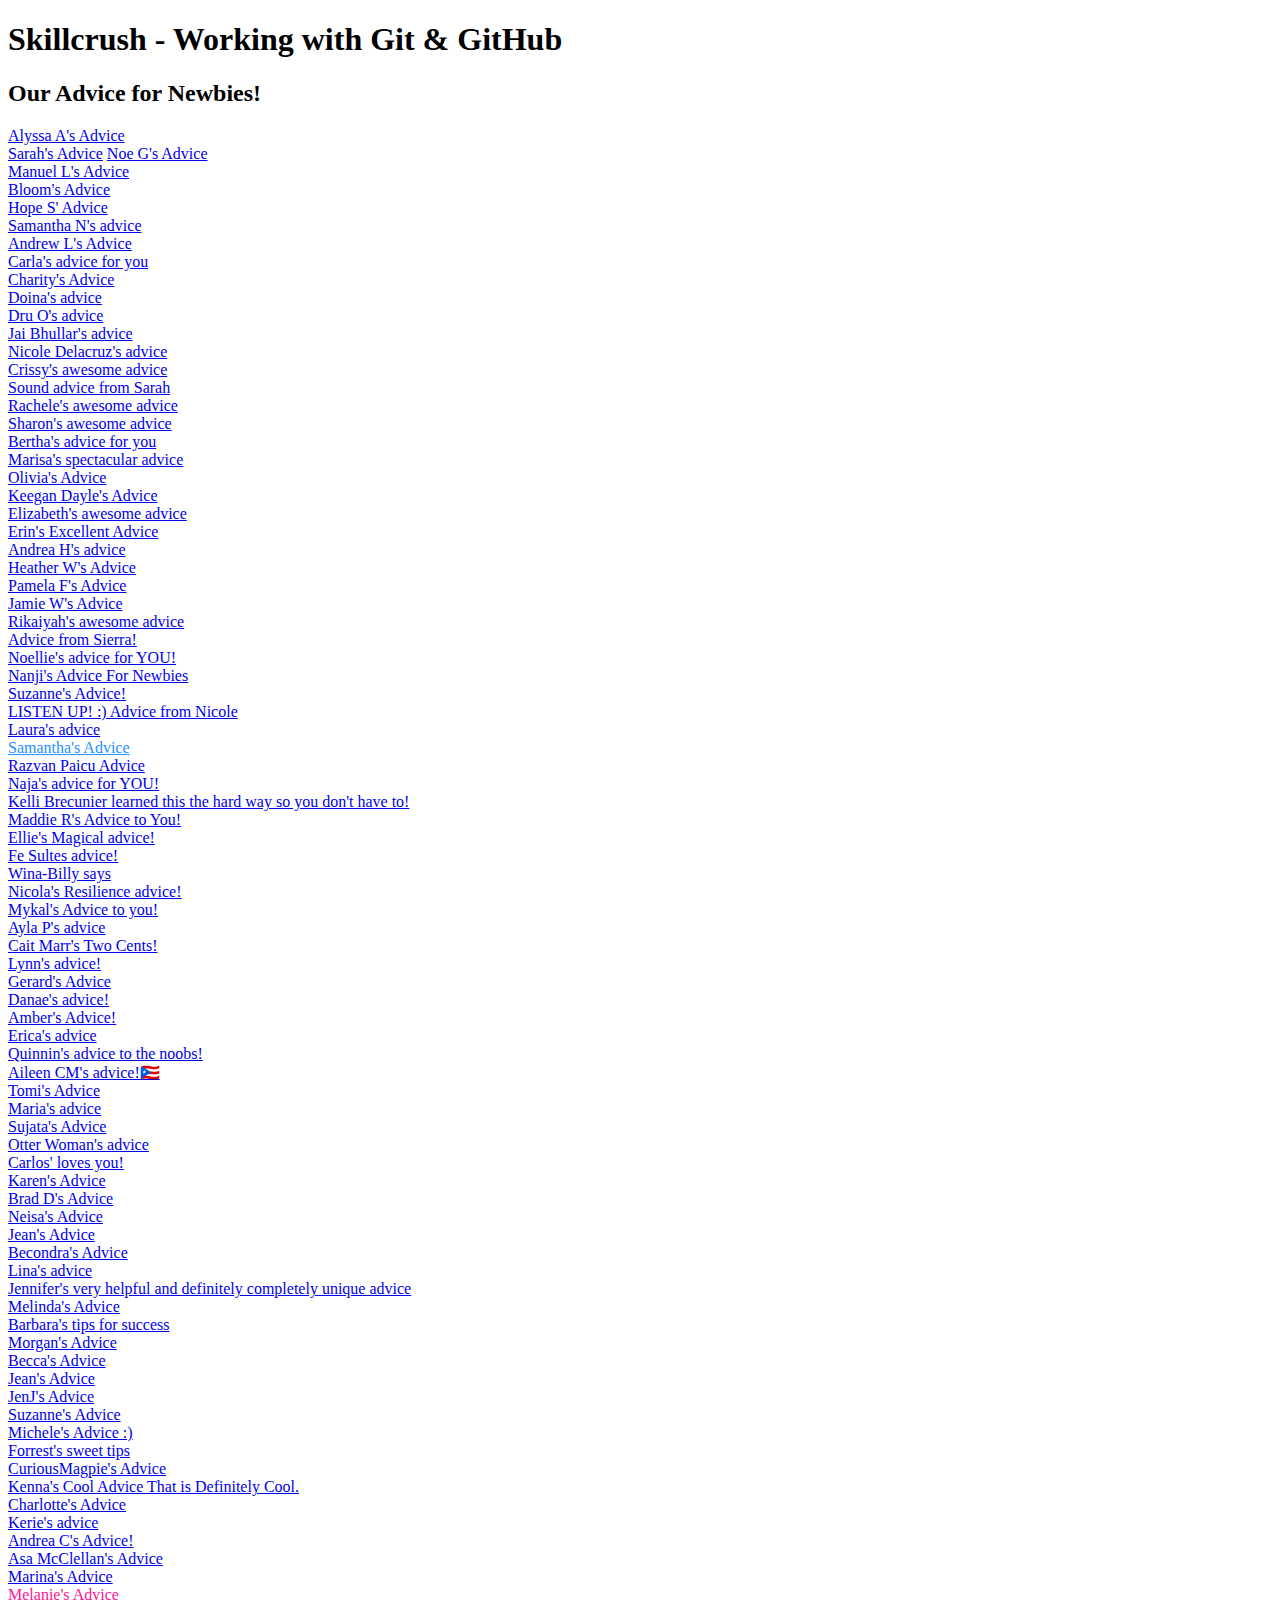
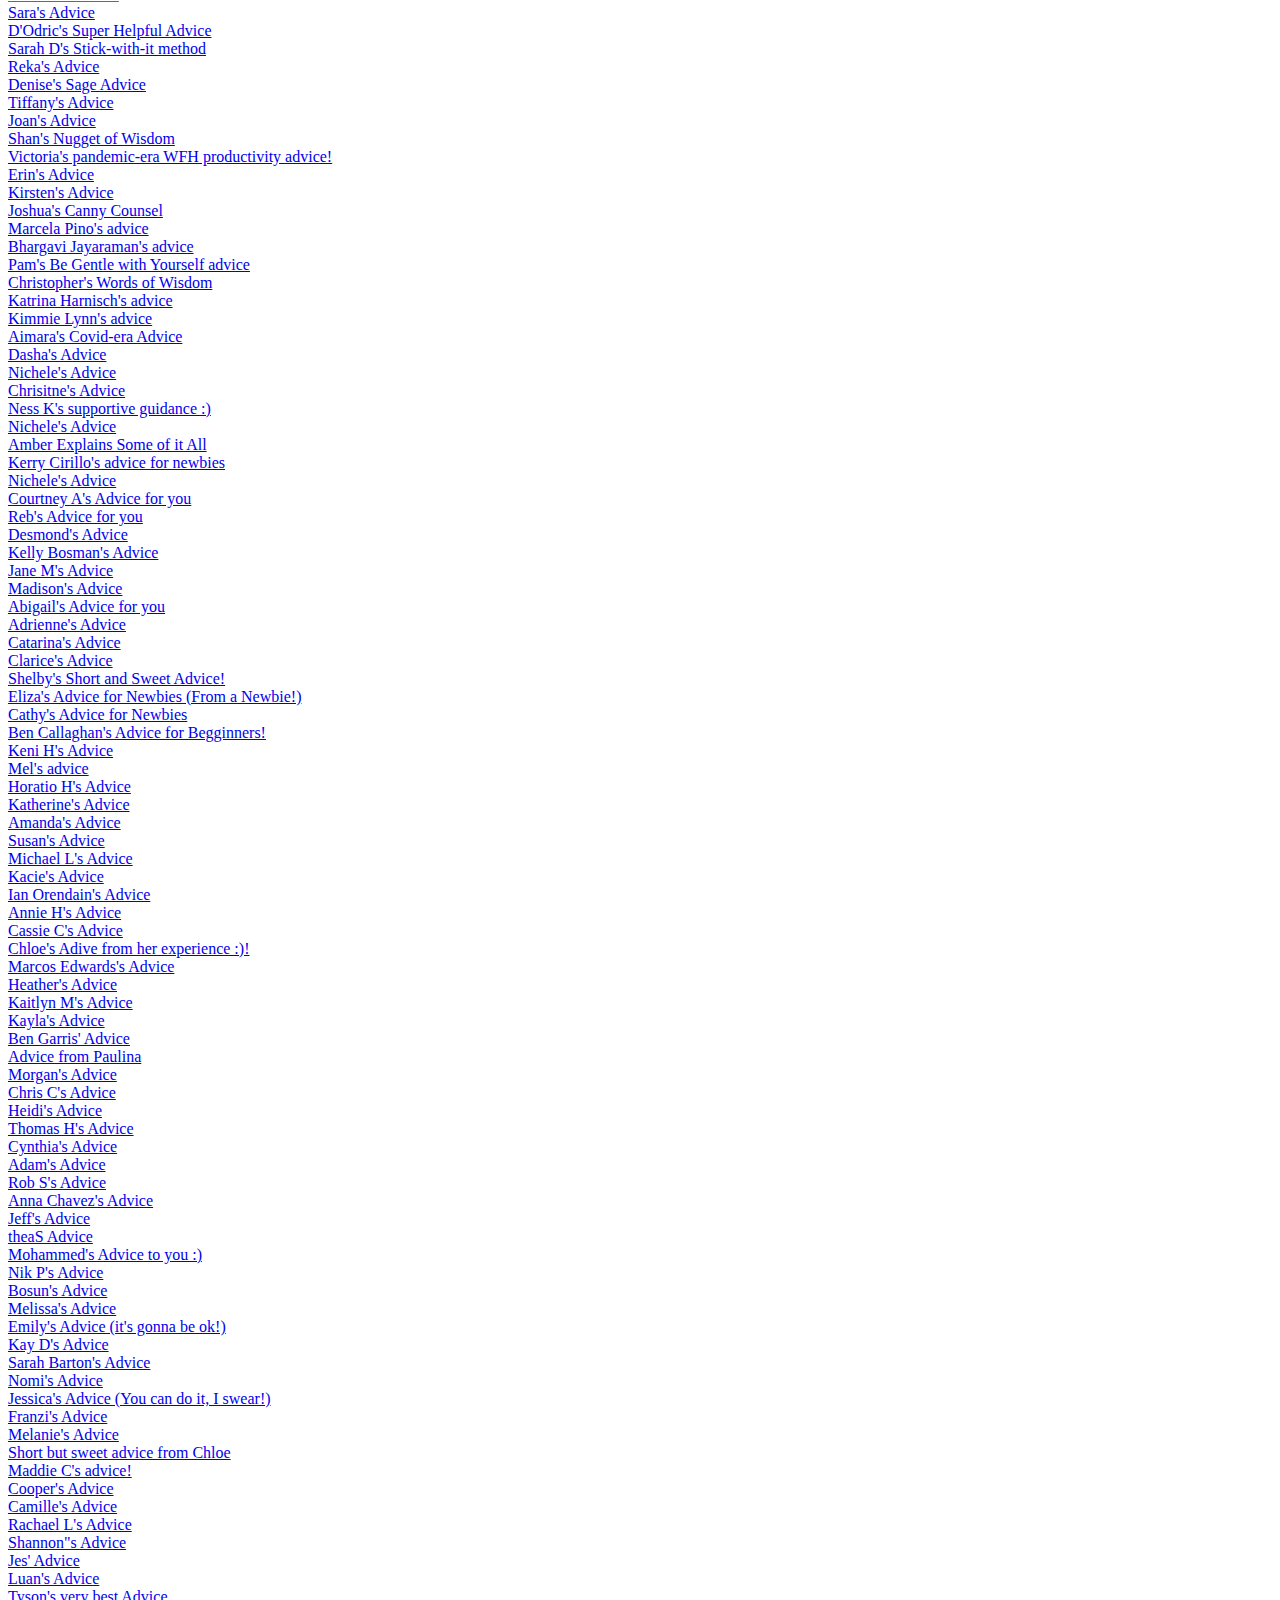
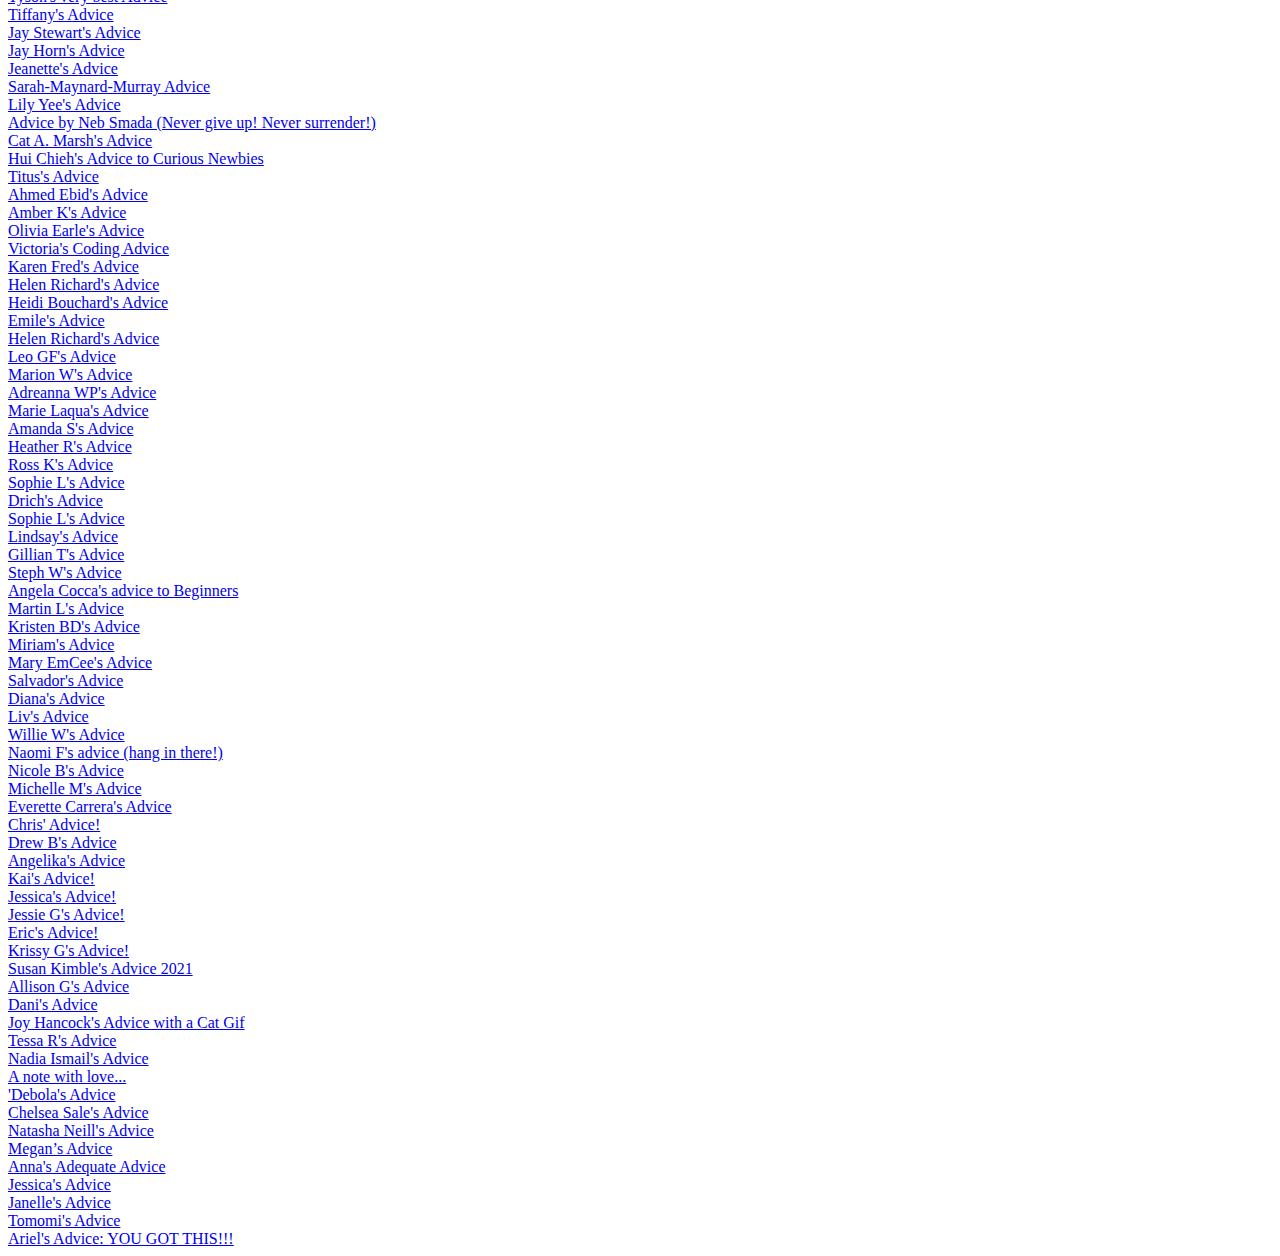
==== commit 4bb768da: "gitterdone" ====
--- a/index.html
+++ b/index.html
@@ -15,18 +15,6 @@
     </header>
 
     <section>
-      <a href=”advice/melissa-gaiti-advice.html”>Melissa Gaiti’s Advice</a><br>
-      <a href="advice/yunseon-choi-advice.html" target="_blank" style="color: seagreen;">Yunseon C's Advice</a><br>
-      <a href="advice/ron-tablan-advice.html" target="_blank">Ron Tablan’s Advice</a><br>
-      <a href="advice/julia-williams-advice.html" target="_blank">Julia Williams’ Advice</a><br>
-      <a href="advice/sadie-jay-advice.html" target="_blank">Sadie Jay’s Advice</a><br>
-      <a href="advice/shiv-tot-advice.html" target="_blank">ShivTot's Top Tips</a><br>
-      <a href="advice/DevCode666.html" target="_blank">Samael Tártaro's advice.</a><br>
-      <a href="advice/madji-diaw-advice.html" target="_blank">Madji D’s Advice</a><br>
-      <a href="advice/vonecia-holbert-advice.html" target="_blank">Vonecia H's Advice</a><br>
-      <a href="advice/anthony-ortega-advice.html" target="_blank">Anthony O's Advice</a><br>
-      <a href="advice/beti-messele-advice.html" target="_blank">Beti. M Advice</a><br>
-      <a href=”advice/catia-lun-advice.html” target="_blank">Catia's Advice</a> <br>
       <a href="advice/alyssa-a-advice.html" target="_blank">Alyssa A's Advice</a><br>
       <a href="advice/sarah-garcia-advice.html" target="blank">Sarah's Advice</a>
       <a href="advice/noe-gonzalez-advice.html" target="_blank">Noe G's Advice</a><br>
@@ -39,7 +27,6 @@
       <a href="advice/charity-kern-advice.html" target="_blank">Charity's Advice</a><br>
       <a href="advice/doina-advice.html" target="_blank">Doina's advice</a><br>
       <a href="advice/dru-o-advice.html" target="_blank">Dru O's advice</a><br>
-      <a href="advice/joe-oliveri-advice.html" target="_blank">Joe O's Advice</a><br>
       <a href="advice/jai-bhullar-advice.html" target="_blank">Jai Bhullar's advice</a><br>
       <a href="advice/nicole-delacruz-advice.html" target="_blank">Nicole Delacruz's advice</a><br>
       <a href="advice/crissy-carlson-advice.html" target="_blank">Crissy's awesome advice</a><br>
@@ -81,8 +68,8 @@
       <a href="advice/danae-cosijn-advice.html" target="_blank">Danae's advice!</a><br>
       <a href="advice/amber-leigh-advice.html" targeet="_blank">Amber's Advice!</a><br>
       <a href="advice/elynnschenk-advice.html" target="_blank">Erica's advice</a><br>
-      <a href="advice/quinnin-evans-advice.html" target="_blank">Quinnin's advice to the noobs!</a><br>
-      <a href="advice/aileen-cm-advice.html" target="_blank">Aileen CM's advice!🇵🇷</a><br>
+      <a href="advice/quinnin-evans-advice.html" target="blank">Quinnin's advice to the noobs!</a><br>
+      <a href="advice/aileen-cm-advice.html">Aileen CM's advice!🇵🇷</a><br>
       <a href="advice/tomi-salami-advice.html" target="_blank">Tomi's Advice</a><br>
       <a href="advice/maria-segeda-shulakova-advice.html" target="_blank">Maria's advice</a><br>
       <a href="advice/sujata-luchmun-advice.html" target="_blank">Sujata's Advice</a><br>
@@ -92,7 +79,7 @@
       <a href="advice/brad-defauw-advice.html" target="_blank">Brad D's Advice</a><br>
       <a href="advice/neisa-b-advice.html" target="_blank">Neisa's Advice</a><br>
       <a href="advice/jean-benitez-advice.html" target="_blank">Jean's Advice</a><br>
-      <a href="advice/becondra-advice.html" target="_blank"> Becondra's Advice</a><br>
+      <a href="advice/becondra-advice.html" target="blank"> Becondra's Advice</a><br>
       <a href="advice/lina-cardenas-advice.html" target="_blank">Lina's advice</a><br>
       <a href="advice/jennifer-brunker-advice.html" target="_blank">Jennifer's very helpful and definitely completely
         unique advice</a><br>
@@ -100,7 +87,6 @@
       <a href="advice/barbara-pattin-advice.html" target="_blank">Barbara's tips for success</a><br>
       <a href="advice/morgan-kennedy-advice.html" target="_blank">Morgan's Advice</a><br>
       <a href="advice/becca-brunner-advice.html" target="_blank">Becca's Advice</a><br>
-      <a href="advice/jason-espiritu_santo-advice.html" target="_blank">Jason's Advice</a><br>
       <a href="advice/jean-benitez-advice.html" target="_blank">Jean's Advice</a><br>
       <a href="advice/jen-j-advice.html" target="_blank">JenJ's Advice</a><br>
       <a href="advice/suzanne-pach-advice.html" target="_blank">Suzanne's Advice</a><br>
@@ -118,14 +104,14 @@
       <a href="advice/dodric-sykes-advice.html" target="_blank"> D'Odric's Super Helpful Advice</a><br>
       <a href="advice/sarah-d-advice.html" target="_blank">Sarah D's Stick-with-it method</a><br>
       <a href="advice/reka-w-advice.html" target="_blank">Reka's Advice</a><br>
-      <a href="advice/Denise-Lanay-advice.html" target="_blank">Denise's Sage Advice</a><br>
-      <a href="advice/tiffany-amani-advice.html" target="_blank">Tiffany's Advice</a><br>
-      <a href="advice/joan-fowler-advice.html" target="_blank">Joan's Advice</a><br>
-      <a href="advice/shan-grierson-advice.html" target="_blank">Shan's Nugget of Wisdom</a><br>
-      <a href="advice/victoria-farr-advice.html" target="_blank">Victoria's pandemic-era WFH productivity advice!</a><br>
-      <a href="advice/erin-adams-advice.html" target="_blank">Erin's Advice</a><br>
-      <a href="advice/kirsten-k-advice.html" target="_blank">Kirsten's Advice</a><br>
-      <a href="advice/joshua-hawkins-advice.html" target="_blank">Joshua's Canny Counsel</a><br>
+      <a href="advice/Denise-Lanay-advice.html" target="blank">Denise's Sage Advice</a><br>
+      <a href="advice/tiffany-amani-advice.html" target="blank">Tiffany's Advice</a><br>
+      <a href="advice/joan-fowler-advice.html" target="blank">Joan's Advice</a><br>
+      <a href="advice/shan-grierson-advice.html" target="blank">Shan's Nugget of Wisdom</a><br>
+      <a href="advice/victoria-farr-advice.html" target="blank">Victoria's pandemic-era WFH productivity advice!</a><br>
+      <a href="advice/erin-adams-advice.html" target="blank">Erin's Advice</a><br>
+      <a href="advice/kirsten-k-advice.html" target="blank">Kirsten's Advice</a><br>
+      <a href="advice/joshua-hawkins-advice.html" target="blank">Joshua's Canny Counsel</a><br>
       <a href="advice/marcela-pino-advice.html" target="_blank">Marcela Pino's advice</a><br>
       <a href="advice/Bhargavi-Jayaraman-advice.html" target="_blank">Bhargavi Jayaraman's advice</a><br>
       <a href="advice/pam-r-advice.html" target="_blank">Pam's Be Gentle with Yourself advice</a><br>
@@ -183,8 +169,8 @@
       <a href="advice/anna-chavez-advice.html" target="blank">Anna Chavez's Advice</a><br>
       <a href="advice/jeff-smith-advice.html" target="_blank">Jeff's Advice</a><br>
       <a href="advice/theas-advice.html" target="_blank">theaS Advice</a><br>
-      <a href="advice/mohammed-mahmood-advice.html" target="_blank">Mohammed's Advice to you :)</a><br>
-      <a href="advice/nik-payton-advice.html" target="_blank">Nik P's Advice</a><br>
+      <a href="advice/mohammed-mahmood-advice.html">Mohammed's Advice to you :)</a><br>
+      <a href="advice/nik-payton-advice.html">Nik P's Advice</a><br>
       <a href="advice/bosun-advice.html" target="_blank">Bosun's Advice</a><br>
       <a href="advice/melissa-watson-advice.html" target="_blank">Melissa's Advice</a><br>
       <a href="advice/emily-almond-advice.html" target="_blank">Emily's Advice (it's gonna be ok!)</a><br>
@@ -206,11 +192,10 @@
       <a href="advice/tiffany-advice.html" target="_blank">Tiffany's Advice</a><br>
       <a href="advice/justin-stewart-advice.html" target="_blank">Jay Stewart's Advice</a><br>
       <a href="advice/jay-horn-advice.html" target="_blank">Jay Horn's Advice</a><br>
-      <a href="advice/jeanette-f-advice.html" target="_blank"> Jeanette's Advice</a><br>
-      <a href="advice/sarah-maynard-murray-advice.html" target="_blank"> Sarah-Maynard-Murray Advice</a><br>
+      <a href="advice/jeanette-f-advice.html"> Jeanette's Advice</a><br>
+      <a href="advice/sarah-maynard-murray-advice.html"> Sarah-Maynard-Murray Advice</a><br>
       <a href="advice/lily-yee-advice.html" target="_blank">Lily Yee's Advice</a><br>
-      <a href="advice/ben-adams-advice.html" target="_blank">Advice by Neb Smada (Never give up! Never
-        surrender!)</a><br>
+      <a href="advice/ben-adams-advice.html" target="_blank">Advice by Neb Smada (Never give up! Never surrender!)</a><br>
       <a href="advice/cat-a-marsh-advice.html" target="_blank">Cat A. Marsh's Advice</a><br>
       <a href="advice/huichieh-jackson-advice.html" target="_blank">Hui Chieh's Advice to Curious Newbies</a><br>
       <a href="advice/titus-yick-advice.html" target="_blank"> Titus's Advice</a><br>
@@ -228,11 +213,12 @@
       <a href="advice/adreanna-wp-advice.html" target="_blank">Adreanna WP's Advice</a><br>
       <a href="advice/marie-laqua-advice.html" target="_blank">Marie Laqua's Advice</a><br>
       <a href="advice/amanda-scott-advice.html" target="_blank">Amanda S's Advice</a><br>
+
       <a href="advice/heather-randolph-advice.html" target="_blank">Heather R's Advice</a><br>
       <a href="advice/ross-kinney-advice.html" target="_blank">Ross K's Advice</a><br>
-      <a href="advice/sophie-laksimi-advice.html" target="_blank">Sophie L's Advice</a><br>
+      <a href="advice/sophie-laksimi-advice.html">Sophie L's Advice</a><br>
       <a href="advice/drich-codes-advice.html" target="_blank"> Drich's Advice</a><br>
-      <a href="advice/sophie-laksimi-advice.html" target="_blank">Sophie L's Advice</a><br>
+      <a href="advice/sophie-laksimi-advice.html">Sophie L's Advice</a><br>
       <a href="advice/lindsay-taylor-advice.html" target="_blank">Lindsay's Advice</a><br>
       <a href="advice/gillian-trethewey-advice.html" target="_blank">Gillian T's Advice</a><br>
       <a href="advice/swoulfe-advice.html" target="_blank"> Steph W's Advice</a><br>
@@ -247,11 +233,11 @@
       <a href="advice/willie-whitfield-advice.html" target="_blank">Willie W's Advice</a><br>
       <a href="advice/naomi-fathers-advice.html" target="_blank">Naomi F's advice (hang in there!)</a></br>
       <a href="advice/nicole-baggerly-advice.html" target="_blank">Nicole B's Advice</a><br>
-      <a href="advice/michelle-maloney-advice.html" target="_blank">Michelle M's Advice</a><br>
-      <a href="advice/everette-carrera-advice.html" target="_blank">Everette Carrera's Advice</a><br>
+      <a href="advice/michelle-maloney-advice.html" target="blank">Michelle M's Advice</a><br>
+      <a href="advice/everette-carrera-advice.html" target="blank">Everette Carrera's Advice</a><br>
       <a href="advice/chris-horne-advice.html" target="_blank"> Chris' Advice!</a><br>
       <a href="advice/drew-bauer-advice.html" target="_blank"> Drew B's Advice</a><br>
-      <a href="advice/angelika-halicka-advice.html" target="_blank">Angelika's Advice</a><br>
+      <a href="advice/angelika-halicka-advice.html" target= "_blank">Angelika's Advice</a><br>
       <a href="advice/kai-packwood-advice.html" target="_blank">Kai's Advice!</a><br>
       <a href="advice/jessica-braun-advice.html" target="_blank">Jessica's Advice!</a><br>
       <a href="advice/jessie-gellings-advice.html" target="_blank">Jessie G's Advice!</a><br>
@@ -272,63 +258,8 @@
       <a href="advice/jessica-turner-advice.html" target="_blank">Jessica's Advice</a><br>
       <a href="advice/janelle-adelman-advice.html" target="_blank">Janelle's Advice</a><br>
       <a href="advice/tomomi-kosaka-advice.html" target="_blank">Tomomi's Advice</a><br>
-<<<<<<< HEAD
-      <a href="advice/ariel-schwalb-advice.html" target="_blank">Ariel's Advice</a><br>
-=======
-      <a href=”advice/ariel-schwalb-advice.html” target="_blank">Ariel's Advice</a><br>
-      <a href="advice/vanesa-garcia-advice.html" target="_blank">Vanesa’s Advice</a><br>
-      <a href=”advice/katie-whitt-advice.html” target ="_blank">Katie’s Advice</a><br>
-      <a href="advice/mariana-rausch-advice.html" target="_blank">Mariana’s Advice</a><br>
-      <a href="advice/vaughan-kingi-advice.html" target="_blank">Vaughan's Advice</a><br>
-      <a href="advice/jared-d-advice.html" target="_blank" style="font-weight: bold;">Jared D's
-        advice for all the newbs out there</a><br>
-      <a href="advice/hannah-winschel-advice.html" target="blank">Hannah's Advice</a><br>
-      <a href="advice/amanda-libby-advice.html" target="_blank">Amanda's Advice</a><br>
-	    <a href="advice/Caroline-de-St-Quentin-advice.html" target="_blank">Caroline's Advice</a><br>
-      <a href="advice/kb-berends-advice.html" target="_blank">Kimberley's Advice</a><br>
-      <a href="advice/nico-floriani-advice.html" target="_blank">Nico Floriani's Advice</a><br>
-      <a href="advice/nancy-st-gelais-advice.html" target="_blank">Nancy's Advice</a><br>
-      <a href="advice/peggy-matthews-advice.html" target="_blank">Peggy's Advice</a><br>
-      <a href="advice/joselyn-shmaeff-advice.html" target="_blank">Joselyn's Advice</a><br>
-      <a href="advice/astrid-uneken-advice.html" target="_blank">Astrid's Advice</a><br>
-      <a href="advice/Sha-Kristen-advice.html" target="_blank"></a><br>
-      <a href="advice/emily-chuah-advice.html" target="_blank">Emily Chuah's Advice</a><br>
-      <a href="advice/dianne-c-advice.html" target="_blank">Dianne's Advice</a><br>
-      <a href="advice/sapient-daisy-advice.html" target="_blank">Susie's Advice</a><br>
-      <a href="advice/marika-basagoitia-advice.html" target="_blank">Marika Basagoitia's Advice</a><br>
-      <a href="advice/emily-chuah-advice.html" target="_blank">Emily Chuah's Advice</a><br>
-      <a href="advice/scott-p-advice.html" target="_blank">Scott's Advice</a><br>
-      <a href="advice/mackie-graaf-advice.html" target="_blank">Mackie's Advice</a><br>
-      <a href=advice/ashley-hayes-advice.html>Ashley’s Actionable Advice</a><br>
-      <a href="advice/viet-v-advice.html" target="_blank" style="color: #143d59">An Honest Advice from Viet</a>
-      <br>
-      <a href="advice/adrianne-kuczynski-advice.html">Adrianne K’s Advice</a><br>
-      <a href="advice/shantequa-mcgill-advice.html">Shantequa's Advice For Newbies</a><br>
-      <a href="advice/brian-hornbrook-advice.html">Brian Hornbrooks’s Advice</a><br>
-      <a href="advice/ramon-zelaya-advice.html" target="_blank">Ramon Zelaya's advice</a><br>
-      <a href="advice/jasmine-pfingsten-advice.html">Jasmine's Advice</a><br>
-      <a href="advice.becky-keyworth-advice.html" target="_blank">Becky's Advice</a><br>
-      <a href="advice/mel-parker-advice.html">Mel's Advice</a><br>
-      <a href=”advice/eduardo-sanchez-advice.html”>Eduardo's Advice</a>.<br>
-      <a href="advice/kristine-manog-advice.html" target="_blank">Kristine's Advice</a><br>
-      <a href="advice/rachel-parks-advice.html" target="_blank" style="color: #1a1aff">Rachel Park's Advice for Life and Learning!</a><br>
-      <a href=”advice/ellen-o-advice.html”>Jane H’s Advice</a><br>
-	    <a href="advice/eva-naranjo-advice.html" target="_blank"> Eva´s Advice</a><br>
-      <a href="advice/samantha-leal-advice.html" target="_blank">Samantha's Advice</a><br>
-      <a href="advice/ohkwari-hollingsworth-advice.html" target="_blank">Ohkwari's Advice</a><br>
-      <a href="advice/cee-hunter.html" target="_blank">Cee H’s Advice</a><br>
-      <a href="advice/Mylow-advice.html" target="_blank">Mylow's Advice</a><br>
-      <a href="advice/patty-manecci-advice.html" target="_blank">Patty's Advice</a><br>
-      <a href="advice/ashlee-baldassario-advice.html" target="_blank">Ashlee’s Advice</a><br>
-      <a href="advice/heather-svanidze-advice.html" target="_blank">Heather's Advice</a><br>
-      <a href=”advice/kirsty-folan-advice.html”>Kirsty’s Advice</a><br>
-      <a href="advice/ramya-kasarabada-advice.html" target="_blank">Ramya's Advice</a><br>
-      <a href="advice/megan-sch-advice.html" target="_blank">Megan's Advice</a><br>
-      <a href=”advice/gisela-m-advice.html” target="_blank">Gisela’s Advice</a><br>
-      <a href="advice/tom-w-advice.html" target="_blank">Tom's Advice</a><br>
-      <a href="advice/abby-nyhof-advice.html" target="_blank">Abby's Advice</a><br>
-      <a href="advice/allison-amidon-advice.html" target="_blank">Allison A's Definitely Very Original Advice</a><br>
->>>>>>> fb2ef9dd129c200290b68b04b58677f5f2b29c32
+      <a href="advice/ariel-schwalb-advice.html" target="_blank">Ariel's Advice: YOU GOT THIS!!!</a><br>
+      
 
     </section>
 
